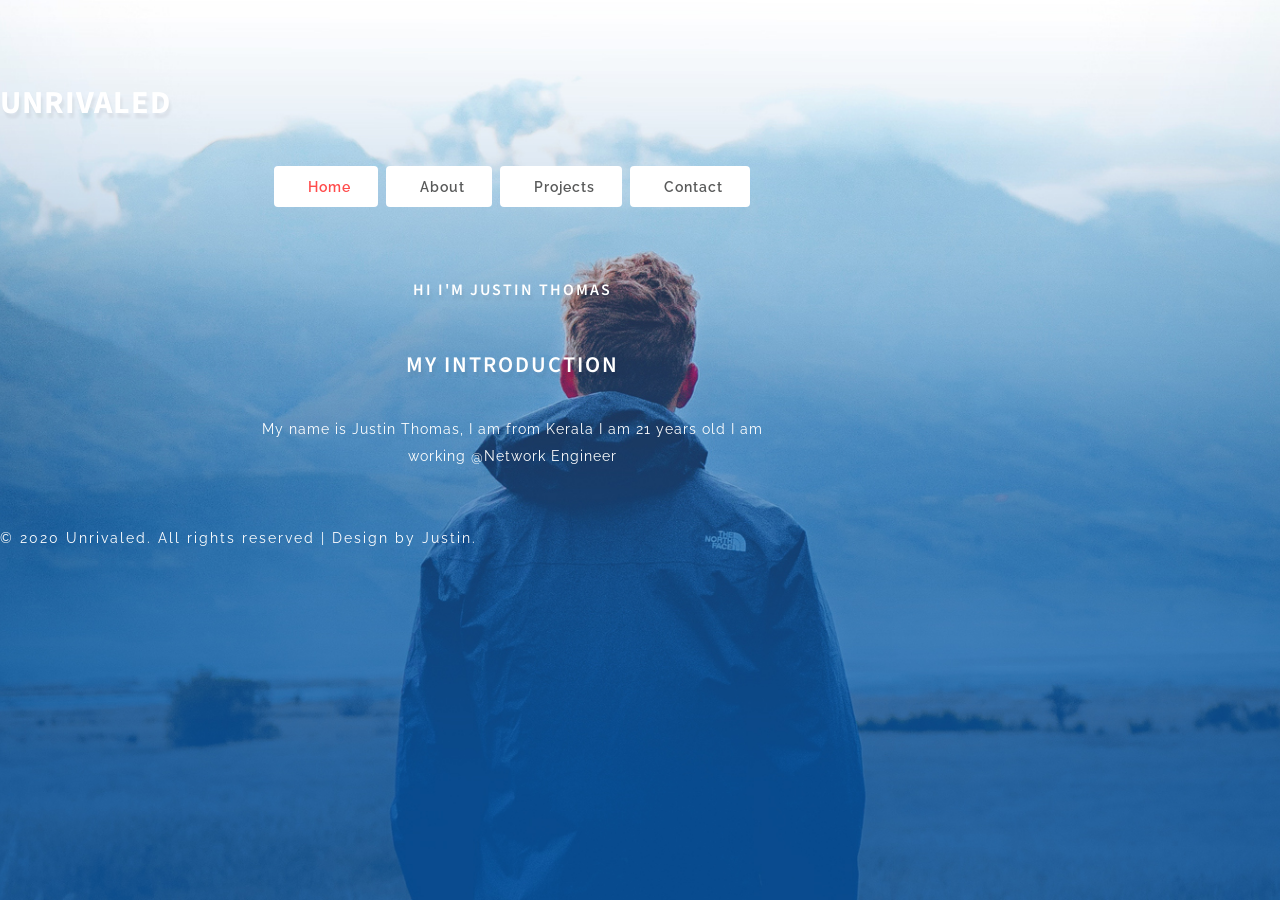
==== index.html @ f9b676d7 "new" ====
<!--
Author: W3layouts
Author URL: http://w3layouts.com
License: Creative Commons Attribution 3.0 Unported
License URL: http://creativecommons.org/licenses/by/3.0/
-->

<!DOCTYPE html>
<html lang="zxx">

<head>
    <title>Unrivaled Personal Category Bootstrap Responsive Template | Home :: W3layouts</title>
    <!-- Meta tag Keywords -->
    <meta name="viewport" content="width=device-width, initial-scale=1">
    <meta charset="UTF-8" />
    <meta name="keywords" content="Unrivaled Responsive web template, Bootstrap Web Templates, Flat Web Templates, Android Compatible web template, Smartphone Compatible web template, free webdesigns for Nokia, Samsung, LG, SonyEricsson, Motorola web design" />
    <script>
        addEventListener("load", function() {
            setTimeout(hideURLbar, 0);
        }, false);

        function hideURLbar() {
            window.scrollTo(0, 1);
        }
    </script>
    <!-- //Meta tag Keywords -->
    <!-- Custom-Files -->
    <link rel="stylesheet" href="css/bootstrap.css">
    <!-- Bootstrap-Core-CSS -->
    <link rel="stylesheet" href="css/style.css" type="text/css" media="all" />
    <!-- Style-CSS -->
    <!-- font-awesome-icons -->
    <link href="css/font-awesome.css" rel="stylesheet">
    <!-- //font-awesome-icons -->
    <!-- /Fonts -->
    <link href="//fonts.googleapis.com/css?family=Source+Sans+Pro:200,200i,300,300i,400,400i,600,600i,700,700i,900" rel="stylesheet">
    <link href="//fonts.googleapis.com/css?family=Raleway:100,100i,200,200i,300,300i,400,400i,500,500i,600,600i,700,700i,800" rel="stylesheet">
    <!-- //Fonts -->

</head>

<body>

    <!-- mian-content -->
    <div class="main-banner" id="home">

        <!--/banner-->
        <div class="banner-info">
            <div class="w3pvt-logo text-center">
                <h1> <a href="index.html">Unrivaled</a></h1>
            </div>
            <div class="middile-inner-con">
                <div class="tab-main mx-auto">

                    <input id="tab1" type="radio" name="tabs" class="w3layouts-sm" checked>
                    <label for="tab1"><span class="fa fa-home" aria-hidden="true"></span>Home</label>

                    <input id="tab2" type="radio" class="w3layouts-sm" name="tabs">
                    <label for="tab2"><span class="fa fa-users" aria-hidden="true"></span> About</label>

                    <input id="tab3" type="radio" class="w3layouts-sm" name="tabs">
                    <label for="tab3"><span class="fa fa-files-o" aria-hidden="true"></span>Projects</label>
                    <input id="tab4" type="radio" class="w3layouts-sm" name="tabs">
                    <label for="tab4"><span class="fa fa-envelope" aria-hidden="true"></span> Contact</label>
                    <section id="content1" class="inner-w3layouts-wrap">
                        <h4>Hi I'm JUSTIN THOMAS</h4>
                        <h2>My Introduction</h2>
                        <p>My name is Justin Thomas, I am from Kerala I am 21 years old I am working @Network Engineer</p>

                    </section>
                    <section id="content2" class="inner-w3layouts-wrap">
                        <h3 class="head-w3ls">What I do</h3>
                        <p>MICROSOFT CERTIFIED SOLUTION EXPERT (MCSE) Level Knowledge
                        CISCO CERTIFIED NETWORK PROFESSIONAL (CCNA CCNP) Level 
                        Amazon Web services (AWS)                             
                        Microsoft Azure  </p>
                    </section>
                    <section id="content3" class="inner-w3layouts-wrap">
                        <h3 class="head-w3ls">See My Latest Works.</h3>
                        <div class="row news-grids text-center">
                            <div class="col-4 gal-img">
                                <a href="#gal1"><img src="images/g1.jpg" alt="news image" class="img-fluid"></a>
                                <a href="#gal2"><img src="images/g3.jpg" alt="news image" class="img-fluid"></a>


                            </div>
                            <div class="col-4 gal-img">
                                <a href="#gal3"><img src="images/g2.jpg" alt="news image" class="img-fluid"></a>
                                <a href="#gal4"><img src="images/g4.jpg" alt="news image" class="img-fluid"></a>
                            </div>
                            <div class="col-4 gal-img">


                                <a href="#gal5"><img src="images/g5.jpg" alt="news image" class="img-fluid"></a>
                                <a href="#gal6"><img src="images/g6.jpg" alt="news image" class="img-fluid"></a>
                            </div>
                            <!-- popup-->

                        </div>
                    </section>
                    <section id="content4" class="inner-w3layouts-wrap">
                        <h3 class="head-w3ls"> Get In Touch</h3>
                        <form name="contact-form" class="contact-form" method="post" action="#">
                            <div class="row">
                                <div class="col-6 con-gd">
                                    <div class="form-group">
                                        <p>Name *</p>
                                        <input type="text" class="form-control" id="name" placeholder="" name="name" required="">
                                    </div>
                                    <div class="form-group">
                                        <p>Email *</p>
                                        <input type="email" class="form-control" id="email" placeholder="" name="email" required="">
                                    </div>

                                </div>
                                <div class="col-6 con-gd">
                                    <div class="form-group">
                                        <p>Send a Message *</p>
                                        <textarea name="Message" placeholder="" required=""></textarea>
                                    </div>

                                </div>

                            </div>
                            <div class="form-group">

                                <button type="submit" class="btn btn-default">Submit</button>
                            </div>

                        </form>
                        <ul class="w3pvt_social_list list-unstyled mt-4">
                            <li>
                                <a href="https://www.facebook.com/profile.php?id=100004750327216" class="w3layouts-icon">
                                    <span class="fa fa-facebook-f"></span>
                                </a>
                            </li>
                            <li>
                                <a href="https://twitter.com/JustinT05291034" class="w3layouts-icon">
                                    <span class="fa fa-twitter"></span>
                                </a>
                            </li>
                            <li>
                                <a href="http://instagram.com/mr_justinthomas" class="w3layouts-icon">
                                    <span class="fa fa-instagram"></span>
                                </a>
                            </li>
                            <li>
                                <a href="https://wa.me/919744392609" class="w3layouts-icon">
                                    <span class="fa fa-whatsapp"></span>
                                </a>
                            </li>
                            <li>
                                <a href="https://t.me/Mr_justinthomas" class="w3layouts-icon">
                                    <span class="fa fa-telegram"></span>
                                </a>
                            </li>
                        </ul>
                    </section>

                </div>
                <!--// banner-inner -->
            </div>
        </div>
        <div class="copy-w3layouts-right text-center pb-3">
            <p>© 2020 Unrivaled. All rights reserved | Design by
                <a href="http://mrjustin.xyz"> Justin.</a>
            </p>

        </div>
    </div>
    <!--//main-content-->


</body>

</html>
---- css/style.css ----
/*--
	Author: W3Layouts
	Author URL: http://w3layouts.com
	License: Creative Commons Attribution 3.0 Unported
	License URL: http://creativecommons.org/licenses/by/3.0/
--*/

html,
body {
    margin: 0;
    font-size: 100%;
    background: #fff;
    font-family: 'Raleway', sans-serif;
    scroll-behavior: smooth;
}

body a {
    text-decoration: none;
    transition: 0.5s all;
    -webkit-transition: 0.5s all;
    -moz-transition: 0.5s all;
    -o-transition: 0.5s all;
    -ms-transition: 0.5s all;
}

a:hover {
    text-decoration: none;
}

input[type="button"],
input[type="submit"],
input[type="text"],
input[type="email"],
input[type="search"] {
    transition: 0.5s all;
    -webkit-transition: 0.5s all;
    -moz-transition: 0.5s all;
    -o-transition: 0.5s all;
    -ms-transition: 0.5s all;
    font-family: 'Source Sans Pro', sans-serif;
}

h1,
h2,
h3,
h4,
h5,
h6 {
    margin: 0;
    letter-spacing: 1px;
    font-weight: 600;
    font-family: 'Source Sans Pro', sans-serif;
}

p {
    font-size: 0.9em;
    color: #fff;
    line-height: 1.9em;
    letter-spacing: 1px;
    margin-bottom: 0;
}

ul {
    margin: 0;
    padding: 0;
}


.breadcrumb,
ol {
    margin-bottom: 0 !important;
}

/*--/banner --*/

.main-banner {
    background: url(../images/banner1.jpg)no-repeat center;
    -webkit-background-size: cover;
    -moz-background-size: cover;
    -o-background-size: cover;
    -ms-background-size: cover;
    background-size: cover;
    position: relative;
    min-height: 100vh;
}

.banner-info {
    padding-top: 5em;
}

.w3pvt-logo a {
    display: initial;
    margin: 0;
    letter-spacing: 1px;
    color: #fff;
    font-size: 1em;
    font-weight: 700;
    text-shadow: 2px 5px 3px rgba(0, 0, 0, 0.06);
    text-transform: uppercase;
}

/*--//banner --*/
/*--/content --*/
img.admin {
    border-radius: 50%;
    -webkit-border-radius: 50%;
    -moz-border-radius: 50%;
    -ms-border-radius: 50%;
    -o-border-radius: 50%;
    background: #dff0f738;
    padding: 0.3em;
    margin-bottom: 1em;
}

.inner-w3layouts-wrap h2,
.head-w3ls {
    color: #fff;
    font-size: 1.4em;
    text-transform: uppercase;
    letter-spacing: 2px;
    text-shadow: 2px 5px 3px rgba(0, 0, 0, 0.06);
    margin: 0em 0 1.5em 0;
}

.inner-w3layouts-wrap h4 {
    color: #fff;
    font-size: 1em;
    text-transform: uppercase;
    letter-spacing: 2px;
    text-shadow: 2px 5px 3px rgba(0, 0, 0, 0.06);
    margin: 0.5em 0 3em 0;
}


/*--//content --*/
/*--/tab-content --*/
.tab-main {
    padding: 40px 0;
    border: none;
    background: transparent;
    box-shadow: none;
    width: 80%;
    text-align: center;
}

.inner-w3layouts-wrap {
    margin: 0 auto;
    width: 55%;
    padding-top: 4em;
    text-align: center;

}

.tab-main section {
    display: none;
}

.tab-main input.w3layouts-sm {
    display: none;
}



.tab-main label {
    display: inline-block;
    padding: 10px 25px;
    font-weight: 600;
    text-align: center;
    color: #595a5a;
    border: 2px solid #ffffff47;
    border-radius: 4px;
    background: #fff;
    margin: 0 2px;
    font-size: 0.9em;
    letter-spacing: 1px;
    font-family: 'Raleway', sans-serif;
}

.tab-main span {
    margin-right: 0.5em;
}

/*----*
.tab-main label:before {
    font-family: fontawesome;
    font-weight: normal;
    margin-right: 10px;
    opacity: 0;
    display: none;
}

.tab-main label[for*='1']:before {
    content: '\f1cb';
}

.tab-main label[for*='2']:before {
    content: '\f17d';
}

.tab-main label[for*='3']:before {
    content: '\f16c';
}

.tab-main label[for*='4']:before {
    content: '\f171';
}
/*----*/
.tab-main label:hover {
    color: #ff4c4c;
    cursor: pointer;
}

.tab-main input:checked + label {
    color: #ff4c4c;
    border: 2px solid #fff;
    background: #fff;
    /* border-top: 2px solid #FC427B; */
    /* border-bottom: 1px solid #fff; */
    border-radius: 4px;
}

.tab-main #tab1:checked ~ #content1,
.tab-main #tab2:checked ~ #content2,
.tab-main #tab3:checked ~ #content3,
.tab-main #tab4:checked ~ #content4 {
    display: block;
}

@media screen and (max-width: 800px) {
    .tab-main label:before {
        margin: 0;
        font-size: 18px;
    }
}

@media screen and (max-width: 500px) {
    .tab-main label {
        padding: 15px;
    }
}

/*--//tab-content --*/
/*-- /gallery --*/
h4.sub-title.two {
    color: #fd0;
}

.gal-img {
    padding: 0;
}

.gal-img img {
    border-radious: 0px;
}



/*--//gallery--*/

/*--//gallery--*/
.contact-form .form-control input {
    display: block;

}

form.contact-form {
    margin-top: 2em;
}


.contact-form .form-control,
.contact-form textarea {
    padding: 1em 1em;
    color: #495057;
    border: none;
    border-radius: 0px;
    outline: none;
    font-size: 0.9em;
    letter-spacing: 1px;
}

.contact-form textarea {
    min-height: 10em;
    -webkit-appearance: none;
    width: 100%;
}

.contact-form p {
    font-weight: 600;
    letter-spacing: 2px;
    color: #fff;
    font-size: 0.85em;
    text-align: left;
}

.contact-form button.btn {
    background: #ff4c4c;
    padding: 0.8em 3em;
    font-size: 15px;
    letter-spacing: 2px;
    color: #fff;
    border-radius: 0px;

    text-transform: uppercase;
    font-weight: 800;
    transition: 0.5s all;
    -webkit-transition: 0.5s all;
    -moz-transition: 0.5s all;
    -o-transition: 0.5s all;
    -ms-transition: 0.5s all;
    border: none;
}

.contact-form button.btn:hover {
    opacity: 0.8;
}

/* //contact form */

.copy-w3layouts-right p {

    letter-spacing: 2px;
}

.copy-w3layouts-right p a {
    color: #fff;
}

.copy-w3layouts-right p a:hover {
    opacity: 0.8;
}

.w3pvt_social_list li {
    display: inline-block;
}

.w3pvt_social_list li a {
    width: 34px;
    height: 34px;
    border-radius: 50%;
    -webkit-border-radius: 50%;
    -moz-border-radius: 50%;
    -o-border-radius: 50%;
    margin: 0.5em;
    background: #fff;
    display: inline-block;

}

.w3pvt_social_list li a span {
    color: #333;
    font-size: 0.9em;
    text-align: center;
    margin: 0;
    line-height: 2.5em;
}


/*--/responsive--*/
@media(max-width:1024px) {
    .tab-main {
        padding: 40px 0;
        width: 90%;
    }
}

@media(max-width:991px) {
    .popup {
        width: 40%;
    }
}

@media(max-width:800px) {
    .inner-w3layouts-wrap {
        margin: 0 auto;
        width: 90%;
        padding-top: 3em;
        text-align: center;
    }

    .banner-info {
        padding-top: 3.5em;
    }
}

@media(max-width:768px) {
    .tab-main {
        padding: 40px 0;
        width: 92%;
    }
}

@media(max-width:640px) {
    .popup {
        width: 40%;
    }

    .tab-main {
        padding: 40px 0;
        width: 95%;
    }

    .tab-main label {
        padding: 10px 18px;
    }
}

@media(max-width:480px) {

    .inner-w3layouts-wrap h2,
    .head-w3ls {
        font-size: 1.2em;
        letter-spacing: 2px;
        margin: 0em 0 1em 0;
    }

    .inner-w3layouts-wrap h4 {
        font-size: 0.9em;
        letter-spacing: 2px;
        margin: 0.5em 0 2em 0;
    }

    .tab-main label {
        padding: 10px 10px;
    }

    .tab-main span {
        margin-right: 0.2em;
    }
}

@media(max-width:414px) {
    p {
        font-size: 0.85em;

    }

    .w3pvt-logo a {
        font-size: 0.9em;
    }

    .banner-info {
        padding-top: 1.5em;
    }

    .tab-main {
        padding: 22px 0;
        width: 100%;
    }

    .tab-main label {
        padding: 6px 7px;
        font-size: 0.8em;
    }

    .contact-form textarea {
        min-height: 8.5em;
    }

    img.admin {
        padding: 0.3em;
        margin-bottom: 1em;
        width: 30%;
    }

    .inner-w3layouts-wrap {
        margin: 0 auto;
        width: 90%;
        padding-top: 2em;
    }

    form.contact-form {
        margin-top: 2em;
    }

    .contact-form button.btn {
        padding: 0.7em 2em;
        font-size: 14px;
        letter-spacing: 2px;
    }
}

@media(max-width:384px) {}

@media(max-width:375px) {}

/*--//responsive--*/
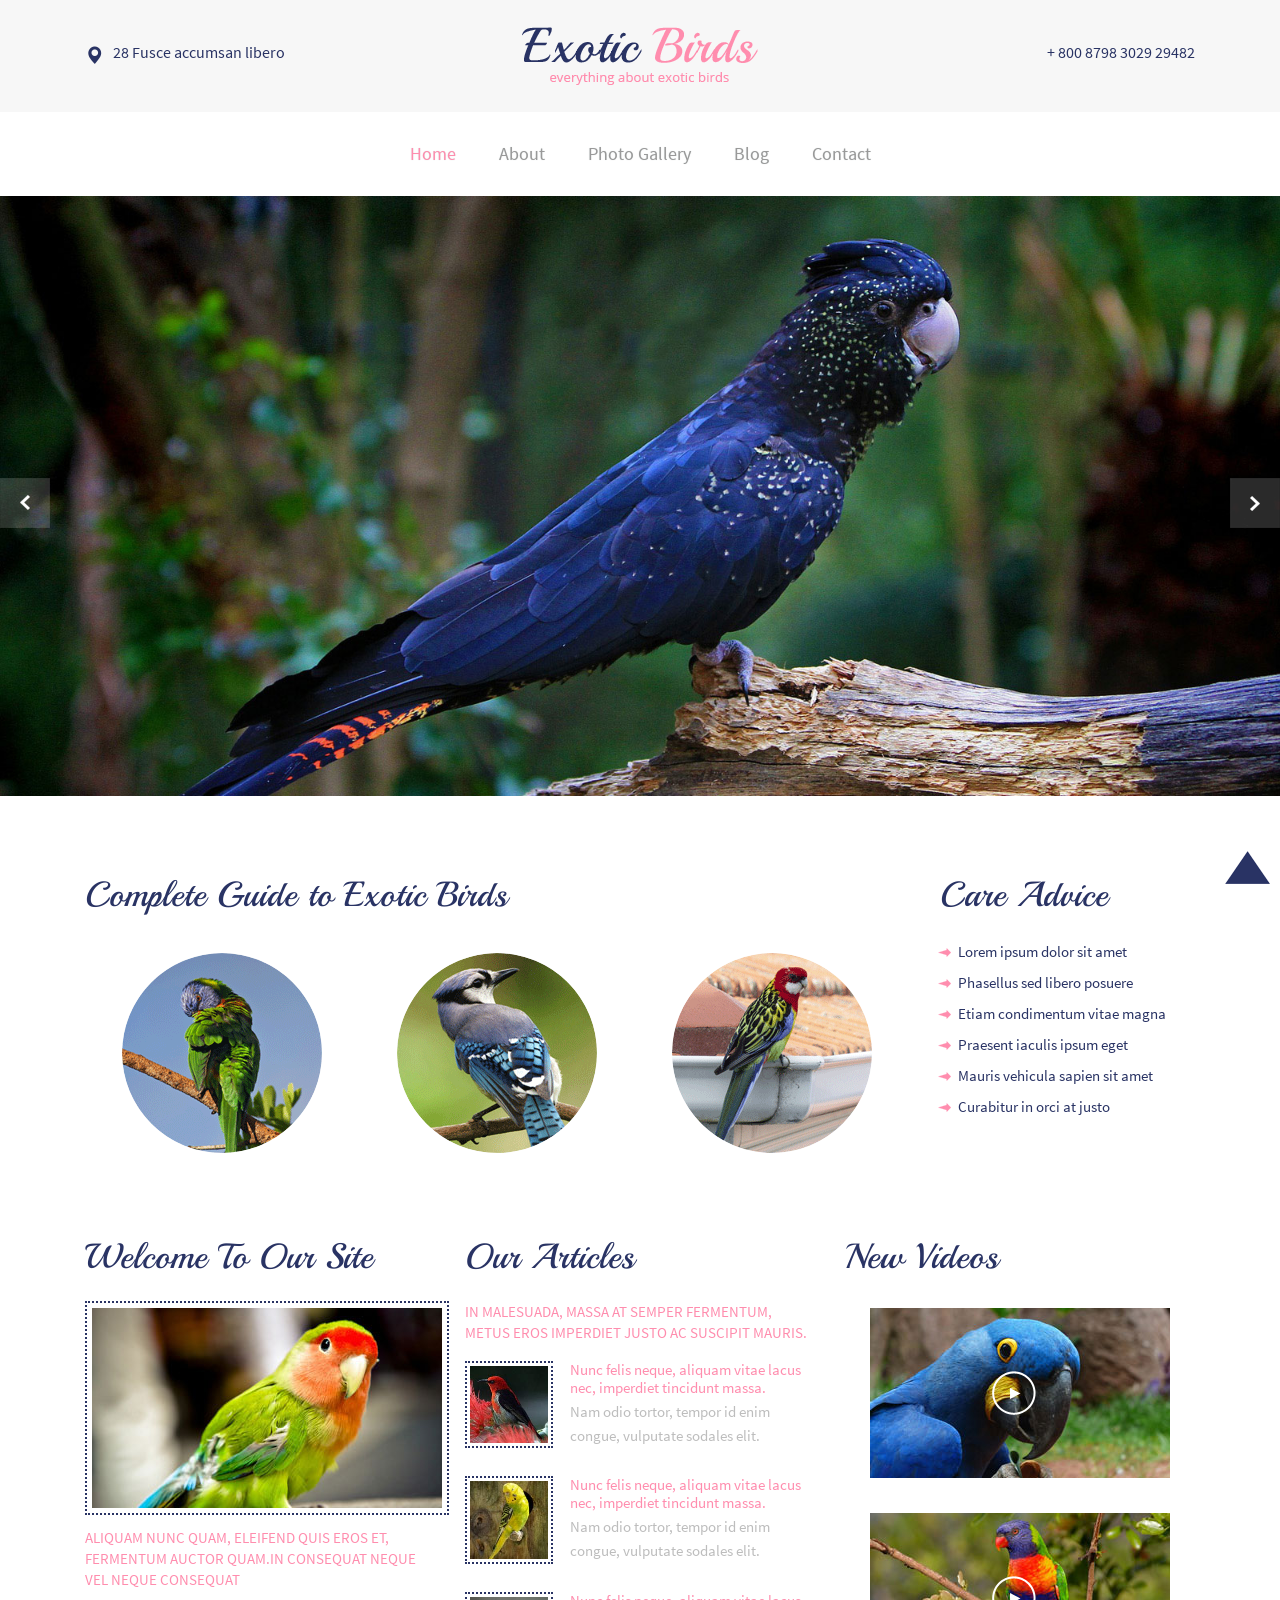
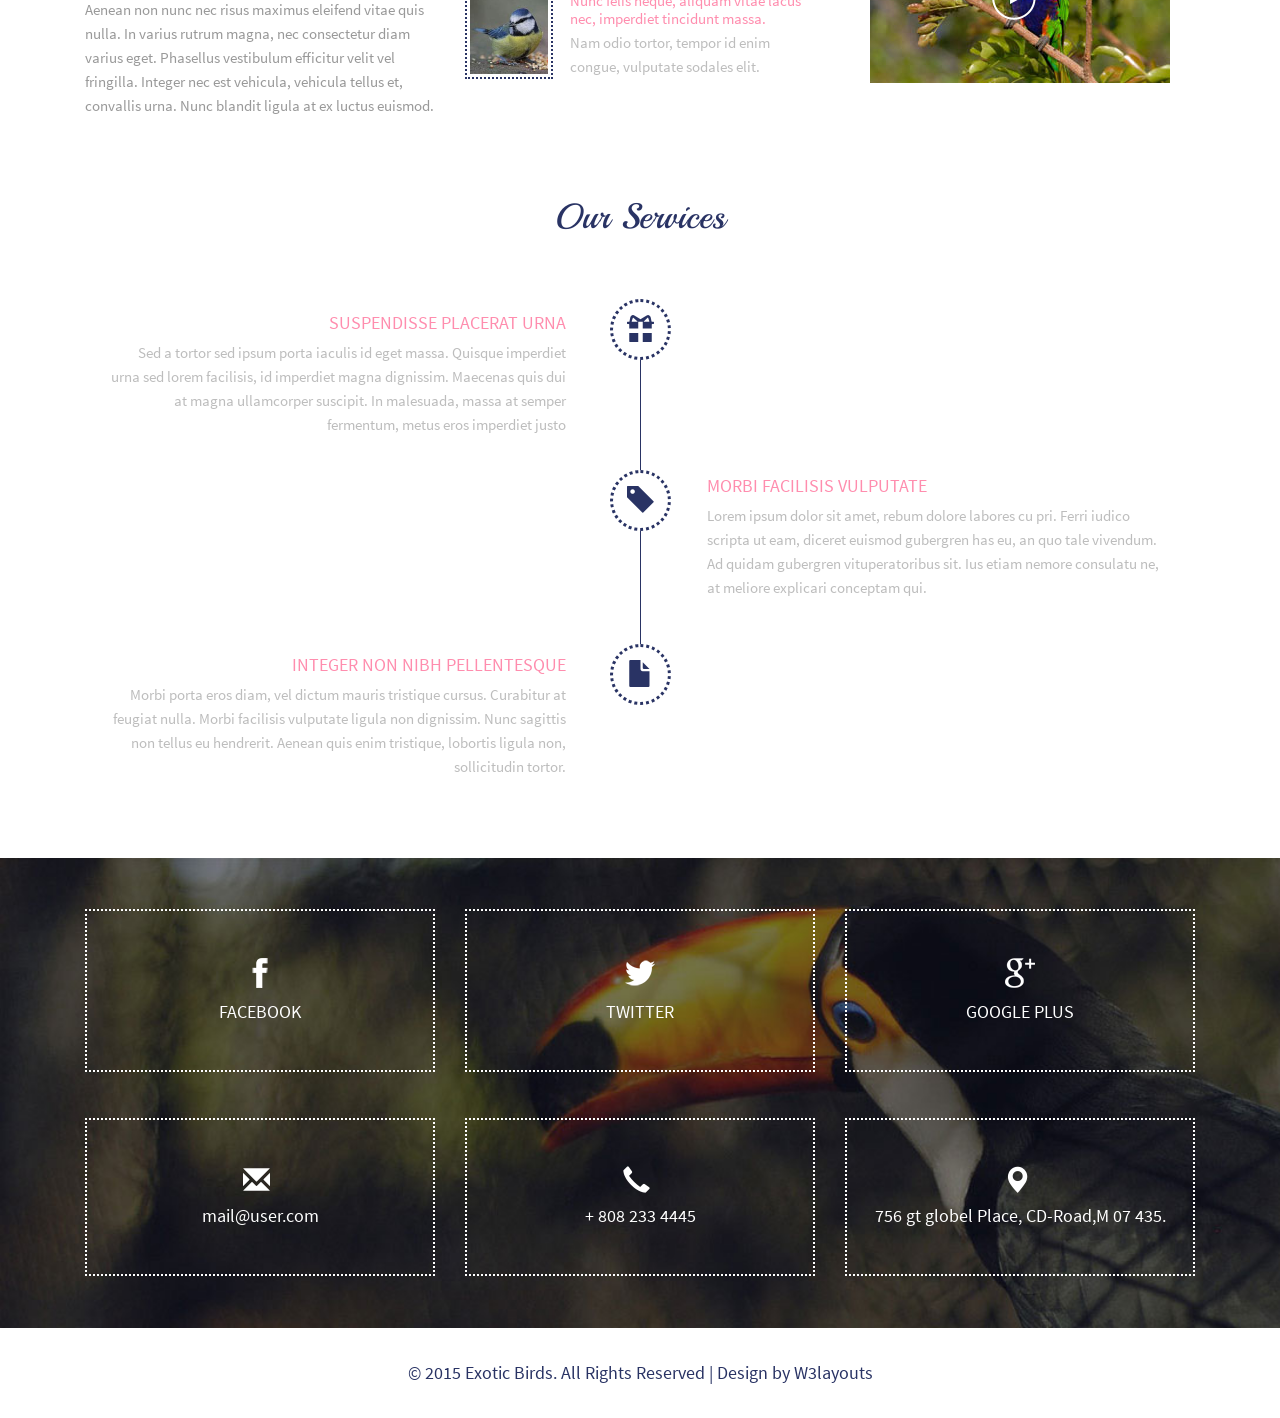
==== commit 21c847b9: "update" ====
--- a/index.html
+++ b/index.html
@@ -1,176 +1,333 @@
-<!--
-Author: W3layouts
+<!--A Design by W3layouts
+Author: W3layout
 Author URL: http://w3layouts.com
 License: Creative Commons Attribution 3.0 Unported
 License URL: http://creativecommons.org/licenses/by/3.0/
 -->
-
 <!DOCTYPE html>
-<html lang="zxx">
-
+<html>
 <head>
-    <title>Unrivaled Personal Category Bootstrap Responsive Template | Home :: W3layouts</title>
-    <!-- Meta tag Keywords -->
-    <meta name="viewport" content="width=device-width, initial-scale=1">
-    <meta charset="UTF-8" />
-    <meta name="keywords" content="Unrivaled Responsive web template, Bootstrap Web Templates, Flat Web Templates, Android Compatible web template, Smartphone Compatible web template, free webdesigns for Nokia, Samsung, LG, SonyEricsson, Motorola web design" />
-    <script>
-        addEventListener("load", function() {
-            setTimeout(hideURLbar, 0);
-        }, false);
-
-        function hideURLbar() {
-            window.scrollTo(0, 1);
+<title>Exotic Birds a Animals & pets Category Flat Bootstrap Responsive Website Template | Home :: w3layouts</title>
+<meta name="viewport" content="width=device-width, initial-scale=1">
+<meta http-equiv="Content-Type" content="text/html; charset=utf-8" />
+<meta name="keywords" content="Exotic Birds Responsive web template, Bootstrap Web Templates, Flat Web Templates, Andriod Compatible web template, 
+Smartphone Compatible web template, free webdesigns for Nokia, Samsung, LG, SonyErricsson, Motorola web design" />
+<script type="application/x-javascript"> addEventListener("load", function() { setTimeout(hideURLbar, 0); }, false); function hideURLbar(){ window.scrollTo(0,1); } </script>
+<link href="css/bootstrap.css" rel='stylesheet' type='text/css' />
+<link href="css/style.css" rel='stylesheet' type='text/css' />
+<script src="js/jquery.min.js"></script>
+<!---- start-smoth-scrolling---->
+<script type="text/javascript" src="js/move-top.js"></script>
+<script type="text/javascript" src="js/easing.js"></script>
+<script type="text/javascript">
+			jQuery(document).ready(function($) {
+				$(".scroll").click(function(event){		
+					event.preventDefault();
+					$('html,body').animate({scrollTop:$(this.hash).offset().top},1000);
+				});
+			});
+		</script>
+<!--start-smoth-scrolling-->
+<!--pop-up-box-->
+		<script type="text/javascript" src="js/modernizr.custom.53451.js"></script>  
+		<link href="css/popuo-box.css" rel="stylesheet" type="text/css" media="all"/>
+		<script src="js/jquery.magnific-popup.js" type="text/javascript"></script>
+		 <script>
+						$(document).ready(function() {
+						$('.popup-with-zoom-anim').magnificPopup({
+							type: 'inline',
+							fixedContentPos: false,
+							fixedBgPos: true,
+							overflowY: 'auto',
+							closeBtnInside: true,
+							preloader: false,
+							midClick: true,
+							removalDelay: 300,
+							mainClass: 'my-mfp-zoom-in'
+						});																
+						});
+				</script>	
+	<!--pop-up-box-->
+</head>
+<body>
+	<!--header-top-->
+	<div class="header-top" id="home">
+		<div class="container">
+			<div class="head-main">
+				<div class="col-md-4 head-left">
+					<p><span class="glyphicon glyphicon-map-marker" aria-hidden="true"></span>28 Fusce accumsan libero</p>
+				</div>
+				<div class="col-md-4 head-middle">
+					<a href="index.html"><img src="images/logo-1.png" alt="" /></a>
+				</div>
+				<div class="col-md-4 head-right">
+					<p>+ 800 8798 3029 29482</p>
+				</div>
+				<div class="clearfix"></div>
+			</div>
+		</div>
+	</div>
+	<!--header-top-->
+	<!--navigation-starts-->
+	<div class="navigation">
+		<span class="menu"></span> 
+			<ul class="navig cl-effect-16">
+				<li class="active"><a href="index.html" data-hover="Home">Home</a></li>
+				<li><a href="about.html" data-hover="About">About</a></li>
+				<li><a href="gallery.html" data-hover="Photo Gallery">Photo Gallery</a></li>
+				<li><a href="blog.html" data-hover="Blog">Blog</a></li>
+				<li><a href="contact.html" data-hover="Contact">Contact</a></li>
+			</ul>
+	</div>
+	<!--navigation-end-->
+	<!-- script-for-menu -->
+		<script>
+			$("span.menu").click(function(){
+				$(" ul.navig").slideToggle("slow" , function(){
+				});
+			});
+		</script>
+	<!-- script-for-menu -->
+	<!--banner-starts-->
+	<div class="banner">
+		<section class="slider">
+            <div class="flexslider">
+                <ul class="slides">
+					<li><div class="banner1"></div></li>
+					<li><div class="banner2"></div></li>
+					<li><div class="banner3"></div></li>
+				</ul>
+			</div>
+		</section>
+	</div>
+	<!--banner-end-->
+	<!--FlexSlider-->
+	<link rel="stylesheet" href="css/flexslider.css" type="text/css" media="screen" />
+	<script defer src="js/jquery.flexslider.js"></script>
+	<script type="text/javascript">
+    $(function(){
+      SyntaxHighlighter.all();
+    });
+    $(window).load(function(){
+      $('.flexslider').flexslider({
+        animation: "slide",
+        start: function(slider){
+          $('body').removeClass('loading');
         }
-    </script>
-    <!-- //Meta tag Keywords -->
-    <!-- Custom-Files -->
-    <link rel="stylesheet" href="css/bootstrap.css">
-    <!-- Bootstrap-Core-CSS -->
-    <link rel="stylesheet" href="css/style.css" type="text/css" media="all" />
-    <!-- Style-CSS -->
-    <!-- font-awesome-icons -->
-    <link href="css/font-awesome.css" rel="stylesheet">
-    <!-- //font-awesome-icons -->
-    <!-- /Fonts -->
-    <link href="//fonts.googleapis.com/css?family=Source+Sans+Pro:200,200i,300,300i,400,400i,600,600i,700,700i,900" rel="stylesheet">
-    <link href="//fonts.googleapis.com/css?family=Raleway:100,100i,200,200i,300,300i,400,400i,500,500i,600,600i,700,700i,800" rel="stylesheet">
-    <!-- //Fonts -->
-
-</head>
-
-<body>
-
-    <!-- mian-content -->
-    <div class="main-banner" id="home">
-
-        <!--/banner-->
-        <div class="banner-info">
-            <div class="w3pvt-logo text-center">
-                <h1> <a href="index.html">Unrivaled</a></h1>
-            </div>
-            <div class="middile-inner-con">
-                <div class="tab-main mx-auto">
-
-                    <input id="tab1" type="radio" name="tabs" class="w3layouts-sm" checked>
-                    <label for="tab1"><span class="fa fa-home" aria-hidden="true"></span>Home</label>
-
-                    <input id="tab2" type="radio" class="w3layouts-sm" name="tabs">
-                    <label for="tab2"><span class="fa fa-users" aria-hidden="true"></span> About</label>
-
-                    <input id="tab3" type="radio" class="w3layouts-sm" name="tabs">
-                    <label for="tab3"><span class="fa fa-files-o" aria-hidden="true"></span>Projects</label>
-                    <input id="tab4" type="radio" class="w3layouts-sm" name="tabs">
-                    <label for="tab4"><span class="fa fa-envelope" aria-hidden="true"></span> Contact</label>
-                    <section id="content1" class="inner-w3layouts-wrap">
-                        <h4>Hi I'm JUSTIN THOMAS</h4>
-                        <h2>My Introduction</h2>
-                        <p>My name is Justin Thomas, I am from Kerala I am 21 years old I am working @Network Engineer</p>
-
-                    </section>
-                    <section id="content2" class="inner-w3layouts-wrap">
-                        <h3 class="head-w3ls">What I do</h3>
-                        <p>MICROSOFT CERTIFIED SOLUTION EXPERT (MCSE) Level Knowledge
-                        CISCO CERTIFIED NETWORK PROFESSIONAL (CCNA CCNP) Level 
-                        Amazon Web services (AWS)                             
-                        Microsoft Azure  </p>
-                    </section>
-                    <section id="content3" class="inner-w3layouts-wrap">
-                        <h3 class="head-w3ls">See My Latest Works.</h3>
-                        <div class="row news-grids text-center">
-                            <div class="col-4 gal-img">
-                                <a href="#gal1"><img src="images/g1.jpg" alt="news image" class="img-fluid"></a>
-                                <a href="#gal2"><img src="images/g3.jpg" alt="news image" class="img-fluid"></a>
-
-
-                            </div>
-                            <div class="col-4 gal-img">
-                                <a href="#gal3"><img src="images/g2.jpg" alt="news image" class="img-fluid"></a>
-                                <a href="#gal4"><img src="images/g4.jpg" alt="news image" class="img-fluid"></a>
-                            </div>
-                            <div class="col-4 gal-img">
-
-
-                                <a href="#gal5"><img src="images/g5.jpg" alt="news image" class="img-fluid"></a>
-                                <a href="#gal6"><img src="images/g6.jpg" alt="news image" class="img-fluid"></a>
-                            </div>
-                            <!-- popup-->
-
-                        </div>
-                    </section>
-                    <section id="content4" class="inner-w3layouts-wrap">
-                        <h3 class="head-w3ls"> Get In Touch</h3>
-                        <form name="contact-form" class="contact-form" method="post" action="#">
-                            <div class="row">
-                                <div class="col-6 con-gd">
-                                    <div class="form-group">
-                                        <p>Name *</p>
-                                        <input type="text" class="form-control" id="name" placeholder="" name="name" required="">
-                                    </div>
-                                    <div class="form-group">
-                                        <p>Email *</p>
-                                        <input type="email" class="form-control" id="email" placeholder="" name="email" required="">
-                                    </div>
-
-                                </div>
-                                <div class="col-6 con-gd">
-                                    <div class="form-group">
-                                        <p>Send a Message *</p>
-                                        <textarea name="Message" placeholder="" required=""></textarea>
-                                    </div>
-
-                                </div>
-
-                            </div>
-                            <div class="form-group">
-
-                                <button type="submit" class="btn btn-default">Submit</button>
-                            </div>
-
-                        </form>
-                        <ul class="w3pvt_social_list list-unstyled mt-4">
-                            <li>
-                                <a href="https://www.facebook.com/profile.php?id=100004750327216" class="w3layouts-icon">
-                                    <span class="fa fa-facebook-f"></span>
-                                </a>
-                            </li>
-                            <li>
-                                <a href="https://twitter.com/JustinT05291034" class="w3layouts-icon">
-                                    <span class="fa fa-twitter"></span>
-                                </a>
-                            </li>
-                            <li>
-                                <a href="http://instagram.com/mr_justinthomas" class="w3layouts-icon">
-                                    <span class="fa fa-instagram"></span>
-                                </a>
-                            </li>
-                            <li>
-                                <a href="https://wa.me/919744392609" class="w3layouts-icon">
-                                    <span class="fa fa-whatsapp"></span>
-                                </a>
-                            </li>
-                            <li>
-                                <a href="https://t.me/Mr_justinthomas" class="w3layouts-icon">
-                                    <span class="fa fa-telegram"></span>
-                                </a>
-                            </li>
-                        </ul>
-                    </section>
-
-                </div>
-                <!--// banner-inner -->
-            </div>
-        </div>
-        <div class="copy-w3layouts-right text-center pb-3">
-            <p>© 2020 Unrivaled. All rights reserved | Design by
-                <a href="http://mrjustin.xyz"> Justin.</a>
-            </p>
-
-        </div>
-    </div>
-    <!--//main-content-->
-
-
+      });
+    });
+  </script>
+</div>
+			<!--End-slider-script-->
+	<!--guide-starts-->
+	<div class="guide">
+		<div class="container">
+			<div class="guide-top">
+				<div class="col-md-9 guide-left heading">
+					<h3>Complete Guide to Exotic Birds</h3>
+					<div class="guide-main">
+						<div class="col-md-4 g-left">
+							<a href="single.html"><img src="images/g-1.png" alt="" /></a>
+						</div>
+						<div class="col-md-4 g-left">
+							<a href="single.html"><img src="images/g-2.png" alt="" /></a>
+						</div>
+						<div class="col-md-4 g-left">
+							<a href="single.html"><img src="images/g-3.png" alt="" /></a>
+						</div>
+						<div class="clearfix"></div>
+					</div>
+				</div>
+				<div class="col-md-3 guide-right heading">
+					<h3>Care Advice</h3>
+					<ul>
+						<li><a href="#">Lorem ipsum dolor sit amet</a></li>
+						<li><a href="#">Phasellus sed libero posuere</a></li>
+						<li><a href="#">Etiam condimentum vitae magna</a></li>
+						<li><a href="#">Praesent iaculis ipsum eget</a></li>
+						<li><a href="#">Mauris vehicula sapien sit amet</a></li>
+						<li><a href="#">Curabitur in orci at justo</a></li>
+					</ul>
+				</div>
+				<div class="clearfix"></div>
+			</div>
+		</div>
+	</div>
+	<!--guide-end-->
+	
+	<!--welcome-start-->
+	<div class="welcome">
+		<div class="container">
+			<div class="welcome-main">
+				<div class="col-md-4 welcome-left welcome-lft heading">
+					<h3>Welcome To Our Site</h3>
+					<div class="welcome-bottom">
+						<a href="single.html"><img src="images/w-1.jpg" alt="" /></a>
+						<h4>Aliquam nunc quam, eleifend quis eros et, fermentum auctor quam.In consequat neque vel neque consequat</h4>
+						<p>Aenean non nunc nec risus maximus eleifend vitae quis nulla. In varius rutrum magna, nec consectetur diam varius eget. Phasellus vestibulum efficitur velit vel fringilla. Integer nec est vehicula, vehicula tellus et, convallis urna. Nunc blandit ligula at ex luctus euismod.</p>
+					</div>
+				</div>
+				<div class="col-md-4 welcome-left welcome-middle heading">
+					<h3>Our Articles</h3>
+					<div class="welcome-bottom">
+						<h4>In malesuada, massa at semper fermentum, metus eros imperdiet justo ac suscipit mauris.</h4>
+						<div class="a-1">
+							<div class="a-left">
+								<a href="single.html"><img src="images/a-1.jpg" alt="" /></a>
+							</div>
+							<div class="a-right">
+								<h5><a href="single.html">Nunc felis neque, aliquam vitae lacus nec, imperdiet tincidunt massa.</a></h5>
+								<p>Nam odio tortor, tempor id enim congue, vulputate sodales elit.</p>
+							</div>
+							<div class="clearfix"></div>
+						</div>
+						<div class="a-1">
+							<div class="a-left">
+								<a href="single.html"><img src="images/a-2.jpg" alt="" /></a>
+							</div>
+							<div class="a-right">
+								<h5><a href="single.html">Nunc felis neque, aliquam vitae lacus nec, imperdiet tincidunt massa.</a></h5>
+								<p>Nam odio tortor, tempor id enim congue, vulputate sodales elit.</p>
+							</div>
+							<div class="clearfix"></div>
+						</div>
+						<div class="a-1">
+							<div class="a-left">
+								<a href="single.html"><img src="images/a-3.jpg" alt="" />
+							</div>
+							<div class="a-right">
+								<h5><a href="single.html">Nunc felis neque, aliquam vitae lacus nec, imperdiet tincidunt massa.</a></h5>
+								<p>Nam odio tortor, tempor id enim congue, vulputate sodales elit.</p>
+							</div>
+							<div class="clearfix"></div>
+						</div>
+					</div>
+				</div>
+				<div class="col-md-4 welcome-left welcome-right heading">
+					<h3>New Videos</h3>
+					<div class="v-1">
+						<img src="images/v-3.jpg" alt="" />
+						<a class="play-icon popup-with-zoom-anim" href="#small-dialog5"><span> </span></a><br />
+					</div>
+					<div class="v-1">
+						<img src="images/v-2.jpg" alt="" />
+						<a class="play-icon popup-with-zoom-anim" href="#small-dialog5"><span> </span></a><br />
+					</div>
+				</div>
+				<div class="clearfix"></div>
+			</div>
+		</div>
+	</div>
+	<!--welcome-end-->	
+	<!--video-->
+	<div id="small-dialog5" class="mfp-hide">
+		<iframe src="https://player.vimeo.com/video/3185936" frameborder="0" webkitallowfullscreen mozallowfullscreen allowfullscreen></iframe> 
+	</div>			  
+	<!--fea-video-->
+	<!--services-starts-->
+	<div class="services">
+		<div class="container">
+			<div class="services-top heading">
+				<h3>Our Services</h3>
+				<div class="services-main">
+					<span class="devide-line"></span>
+					<div class="services-left">
+						<span class="glyphicon glyphicon-gift" aria-hidden="true"></span>
+						<h4>Suspendisse placerat urna</h4>
+						<p>Sed a tortor sed ipsum porta iaculis id eget massa. Quisque imperdiet urna sed lorem facilisis, id imperdiet magna dignissim. Maecenas quis dui at magna ullamcorper suscipit. In malesuada, massa at semper fermentum, metus eros imperdiet justo</p>
+					</div>
+					<div class="services-left-snd">
+						<span class="glyphicon glyphicon-tag" aria-hidden="true"></span>
+					</div>
+					<div class="services-right-snd">
+						<h4>Morbi facilisis vulputate</h4>
+						<p>Lorem ipsum dolor sit amet, rebum dolore labores cu pri. Ferri iudico scripta ut eam, diceret euismod gubergren has eu, an quo tale vivendum. Ad quidam gubergren vituperatoribus sit. Ius etiam nemore consulatu ne, at meliore explicari conceptam qui.</p>
+					</div>
+					<div class="services-left-trd">
+						<span class="glyphicon glyphicon-file" aria-hidden="true"></span>
+						<h4>Integer non nibh pellentesque</h4>
+						<p>Morbi porta eros diam, vel dictum mauris tristique cursus. Curabitur at feugiat nulla. Morbi facilisis vulputate ligula non dignissim. Nunc sagittis non tellus eu hendrerit. Aenean quis enim tristique, lobortis ligula non, sollicitudin tortor.</p>
+					</div>
+					<div class="clearfix"> </div>
+				</div>
+			</div>
+		</div>
+	</div>
+	<!--services-end-->
+	<!--follow-starts-->
+	<div class="follow"> 
+		<div class="container">
+			<div class="follow-top"> 
+				<div class="follow-one"> 
+					<div class="col-md-4 follow-left">
+						<div class="f-1">
+							<a href="#"><label class="fb"></label></a>
+							<p><a href="#">FACEBOOK</a></p>
+						</div>
+					</div>
+					<div class="col-md-4 follow-left">
+						<div class="f-1">
+							<a href="#"><label class="twit"></label></a>
+							<p><a href="#">TWITTER</a></p>
+						</div>
+					</div>
+					<div class="col-md-4 follow-left">
+						<div class="f-1">
+							<a href="#"><label class="google"></label></a>
+							<p><a href="#">GOOGLE PLUS</a></p>
+						</div>
+					</div>
+					<div class="clearfix"> </div>
+				</div>
+				<div class="follow-one follow-two"> 
+					<div class="col-md-4 follow-left">
+						<div class="f-1">
+							<span class="glyphicon glyphicon-envelope" aria-hidden="true"></span>
+							<p><a href="mailto:example@email.com">mail@user.com</a></p>
+						</div>
+					</div>
+					<div class="col-md-4 follow-left">
+						<div class="f-1">
+							<span class="glyphicon glyphicon-earphone" aria-hidden="true"></span>
+							<p>+ 808 233 4445</p>
+						</div>
+					</div>
+					<div class="col-md-4 follow-left">
+						<div class="f-1">
+							<span class="glyphicon glyphicon-map-marker" aria-hidden="true"></span>
+							<p>756 gt globel Place, CD-Road,M 07 435.</p>
+						</div>
+					</div>
+					<div class="clearfix"> </div>
+				</div>
+			</div>
+		</div>
+	</div>
+	<!--follow-end-->
+	<!--footer-starts-->
+	<div class="footer">
+		<div class="container">
+			<div class="footer-top">
+				<p>© 2015 Exotic Birds. All Rights Reserved | Design by  <a href="http://w3layouts.com/" target="_blank">W3layouts</a> </p>
+			</div>
+		</div>
+		<script type="text/javascript">
+									$(document).ready(function() {
+										/*
+										var defaults = {
+								  			containerID: 'toTop', // fading element id
+											containerHoverID: 'toTopHover', // fading element hover id
+											scrollSpeed: 1200,
+											easingType: 'linear' 
+								 		};
+										*/
+										
+										$().UItoTop({ easingType: 'easeOutQuart' });
+										
+									});
+								</script>
+		<a href="#home" id="toTop" class="scroll" style="display: block;"> <span id="toTopHover" style="opacity: 1;"> </span></a>
+	</div>
+	<!--footer-end-->
 </body>
-
-</html>
+</html>
--- a/css/style.css
+++ b/css/style.css
@@ -1,487 +1,2213 @@
 /*--
-	Author: W3Layouts
-	Author URL: http://w3layouts.com
-	License: Creative Commons Attribution 3.0 Unported
-	License URL: http://creativecommons.org/licenses/by/3.0/
+Author: W3layouts
+Author URL: http://w3layouts.com
+License: Creative Commons Attribution 3.0 Unported
+License URL: http://creativecommons.org/licenses/by/3.0/
 --*/
+@font-face {
+    font-family: 'SourceSansPro-Regular';
+    src:url(../fonts/SourceSansPro-Regular.ttf) format('truetype');
+}
+@font-face {
+    font-family: 'Playball-Regular';
+    src:url(../fonts/Playball-Regular.ttf) format('truetype');
+}
+html, body{
+    font-size: 100%;
+	background:	#fff;
+}
+body {
+	font-size: 100%;
+	font-family: 'SourceSansPro-Regular';
+}
+body a{
+	transition: 0.5s all ease;
+	-webkit-transition: 0.5s all ease;
+	-moz-transition: 0.5s all ease;
+	-o-transition: 0.5s all ease;
+	-ms-transition: 0.5s all ease;
+}
+p{
+	margin:0;
+}
+ul,label{
+	margin:0;
+	padding:0;
+}
+body a:hover{
+	text-decoration:none;
+}
+/*--Header-top-Starts--*/
+.head-right{
+	text-align:right;
+}
+.header-top {
+	padding: 2em 0px;
+	background: #F7F7F7;
+}
+.head-left p,.head-right p{
+	color:#293364;
+	font-size:16px;
+	margin-top: 4%;
+}
+.head-left p{
+	vertical-align:middle;
+	display:inline-block;
+}
+.head-left p span.glyphicon-map-marker{
+	vertical-align:middle;
+	display:inline-block;
+	color:#293364;
+	font-size:18px;
+	margin-right:10px;
+}
+.head-middle{
+	text-align: center;
+}
+/*--Header-top-end--*/
+/*--navigation-start--*/
+ul.navig {
+	padding: 0;
+}
+ul.navig li span {
+	color: #fff;
+	margin: 0 15px;
+	font-size: 16px;
+}
+ul.navig li {
+	display: inline-block;
+}
+ul.navig li a {
+	font-size: 1.15em;
+	color: #999;
+	font-weight: 400;
+	text-decoration: none;
+	padding: 0 20px;
+}
+ul.navig li.active a{
+	color:#ff8dae;
+}
+ul.navig li a:hover ul.navig li a:after{
+	display: block;
+}
+@media (max-width: 768px){
+span.menu:before {
+	content: url(../images/nav-icon.png);
+	cursor: pointer;	
+	height:32px;
+}
+.header {
+	padding: 10px 0px;
+}
+ul.navig li.plan:hover ul.sub-nav{
+	display:none;
+}
+ul.navig {
+	width: 11%;
+	float: right;
+	margin:0;
+}
+ul.navig{
+	display:none;
+}
+ul.navig li {
+	font-size: 12px;
+	display:inline-block;
+	width: 100%;
+	margin:0;
+}
+ul.navig li a {
+	width: 100%;
+	font-weight: 600;
+	display: block;
+	color: rgba(64, 63, 69, 1);
+	font-size: 1.25em;
+	padding: 7px 20px;
+}
+span.menu {
+	display: block;
+	margin: 0px 0px 0 0;
+}
+ul.navig {
+	margin: 0;
+	z-index: 999;
+	position: absolute;
+	width: 96%;
+	text-align: center;
+	top: 100%;
+	left: 2%;
+	background: rgba(255, 255, 255, 0.97);
+}
+.navigation {
+	height: 60px;
+	padding: 0px 0px 0em;
+	margin-bottom: 0em;
+}
+}
+.navigation {
+	text-align: center;
+	padding: 2.2em 0px;
+}
+/* Effect 16: fall down */
+.cl-effect-16 a {
+	color: #6f8686;
+	text-shadow: 0 0 1px rgba(111,134,134,0.3);
+}
+.cl-effect-16 a::before {
+	color:#ff8dae;
+	content: attr(data-hover);
+	position: absolute;
+	opacity: 0;
+	text-shadow: 0 0 1px rgba(255,255,255,0.3);
+	-webkit-transform: scale(1.1) translateX(10px) translateY(-10px) rotate(4deg);
+	-moz-transform: scale(1.1) translateX(10px) translateY(-10px) rotate(4deg);
+	transform: scale(1.1) translateX(10px) translateY(-10px) rotate(4deg);
+	-webkit-transition: -webkit-transform 0.3s, opacity 0.3s;
+	-moz-transition: -moz-transform 0.3s, opacity 0.3s;
+	transition: transform 0.3s, opacity 0.3s;
+	pointer-events: none;
+}
 
-html,
-body {
-    margin: 0;
-    font-size: 100%;
-    background: #fff;
-    font-family: 'Raleway', sans-serif;
-    scroll-behavior: smooth;
+.cl-effect-16 a:hover::before,
+.cl-effect-16 a:focus::before {
+	-webkit-transform: scale(1) translateX(0px) translateY(0px) rotate(0deg);
+	-moz-transform: scale(1) translateX(0px) translateY(0px) rotate(0deg);
+	transform: scale(1) translateX(0px) translateY(0px) rotate(0deg);
+	opacity: 1;
+}
+/*--navigation-end--*/
+/*--banner-start--*/
+.banner1 {
+	background: url(../images/banner-1.jpg) no-repeat;
+	background-size: cover;
+	-webkit-background-size: cover;
+	-moz-background-size: cover;
+	-o-background-size: cover;
+	-ms-background-size: cover;
+	min-height: 700px;
+	box-shadow: 30px 10px 22px 1px #454545;
+}
+.banner2 {
+	background: url(../images/banner-2.jpg) no-repeat;
+	background-size: cover;
+	-webkit-background-size: cover;
+	-moz-background-size: cover;
+	-o-background-size: cover;
+	-ms-background-size: cover;
+	min-height: 700px;
+	box-shadow: 30px 10px 22px 1px #454545;
+}
+.banner3 {
+	background: url(../images/banner-6.jpg) no-repeat;
+	background-size: cover;
+	-webkit-background-size: cover;
+	-moz-background-size: cover;
+	-o-background-size: cover;
+	-ms-background-size: cover;
+	min-height: 700px;
+	box-shadow: 30px 10px 22px 1px #454545;
+}
+/*--banner-end--*/
+/*--guide-starts--*/
+.guide{
+	padding:6em 0px;
+}
+.heading h3{
+	color:#293364;
+	font-size:2.2em;
+	margin:0;
+	font-family: 'Playball-Regular';
+}
+.g-left{
+	text-align:center;
+}
+.guide-main{
+	margin-top:4%;
+}
+.guide-right ul{
+	padding:0;
+	margin:10% 0 0 0;
+}
+.guide-right ul li{
+	list-style-image: url(../images/arrow.png);
+	margin: 0px 0px 8px 18px;
+}
+.guide-right ul li a{
+	color:#293364;
+	font-size:15px;
+}
+.guide-right ul li a:hover{
+	color:#ff8dae;
+	transition: 0.5s all ease;
+	-webkit-transition: 0.5s all ease;
+	-moz-transition: 0.5s all ease;
+	-o-transition: 0.5s all ease;
+	-ms-transition: 0.5s all ease;
+}
+.g-left img {
+	border: 5px dotted #fff;
+	border-radius: 50%;
+	-webkit-border-radius: 50%;
+	-moz-border-radius: 50%;
+	-o-border-radius: 50%;
+	-ms-border-radius: 50%;
+}
+.g-left img:hover {
+	border-radius: 50%;
+	border: 5px dotted #ff8dae;
+}
+/*--guide-end--*/
+/*--welcome-start--*/
+.welcome{
+	padding: 0 0 6em 0px;
+}
+.welcome-bottom{
+	margin-top:7%;
+}
+.welcome-bottom h4 {
+	text-transform: uppercase;
+	font-size: 15px;
+	  margin: 12px 0 0 0;
+	line-height: 1.4em;
+	color: #ff8dae;
+}
+.welcome-bottom p{
+	font-size:15px;
+	color:#999;
+	margin-top:8px;
+	line-height:1.6em;
+}
+.a-left{
+	width:25%;
+	float:left;
+}
+.a-right{
+	width:70%;
+	float:right;
+}
+.a-1{
+	margin-top:8%;
+}
+.a-1:nth-child(2){
+	margin-top:5%;
+}
+.a-left img{
+	width:100%;
+}
+.a-right h5{
+	font-size: 15px;
+	margin: 0;
+	line-height: 1.2em;
+	color: #ff8dae;
+}
+.a-right h5 a{
+	color: #ff8dae;
+}
+.a-right h5 a:hover{
+	color: #BDBDBD;
+	text-decoration:none;
+}
+.a-right p{
+	font-size: 15px;
+	color: #BDBDBD;
+	margin-top: 3px;
+	line-height: 1.6em;
+}
+.welcome-bottom img{
+	border:2px dotted #293364;
+	padding:5px;
+}
+.a-left img{
+	border:2px dotted #293364;
+	padding:3px;
+}
+a.play-icon {
+	margin: 10px 0 0em;
+	display: inline-block;
+	position: absolute;
+	top: 31%;
+	left: 42%;
+	outline:none;
+}
+a.play-icon span {
+	width: 44px;
+	height: 44px;
+	display: inline-block;
+	background: url(../images/video.png) no-repeat 0px 0px;
+	transition: 0.5s all;
+	-webkit-transition: 0.5s all;
+	-moz-transition: 0.5s all;
+	-o-transition: 0.5s all;
+	-ms-transition: 0.5s all;
+	outline:none;
+}
+a.play-icon span:hover{
+	opacity:0.8;
+}
+.v-1 {
+	text-align:center;
+	margin-top:9%;
+	position:relative;
+}
+.v-1:nth-child(3){
+	margin-top:10%;
+}
+/*--welcome-end--*/
+/*--services-starts--*/
+.services {
+	padding-bottom: 6em;
+	min-height: 660px;
+}
+.services-top{
+	text-align:center;
+}
+.services-main{
+	position:relative;
+	text-align:center;
+}
+span.devide-line {
+	width: 1px;
+	height: 360px;
+	position: absolute;
+	top: 5.4em;
+	display: initial;
+	background: #293364;
+	left: 50%;
+}
+.services-left h4, .services-left-trd h4,.services-right-snd h4 {
+	font-size: 1.1em;
+	color: #ff8dae;
+	margin: 0px;
+	text-transform: uppercase;
+}
+.services-left p, .services-left-trd p,.services-right-snd p {
+	font-size: 15px;
+	color: #BDBDBD;
+	margin-top: 8px;
+	line-height: 1.6em;
+}
+.services-left, .services-left-snd, .services-left-trd {
+	width: 40%;
+	position: absolute;
+	left: 3.55%;
+	text-align: right;
+}
+.services-left {
+	top: 1em;
+}
+.services-left-snd{
+	top:12.35em;
+}
+.services-left-trd {
+	top: 22.35em;
+}
+.services-left span, .services-left-snd span, .services-left-trd span {
+	color: #293364;
+	font-size: 1.7em;
+	position: relative;
+	right: -3.825em;
+	padding: 14px;
+	border: 3px dotted #293364;
+	border-radius: 50%;
+	text-align: center;
+	background: #fff;
+	margin: 0 !important;
+}
+.services-left span {
+	top: 1.7em;
+}
+.services-left-snd span{
+	top: 1.3em;
+}
+.services-left-trd span {
+	top: 1.83em;
+}
+.services-right-snd {
+	width: 40%;
+	position: absolute;
+	left: 56.2%;
+	text-align: left;
+}
+.services-right-snd {
+	top: 15em;
+}
+/*--services-end--*/
+/*--single--*/
+.lone-line {
+  padding: 2em;
+}
+.single-grid{
+	border: 1px solid #BDBCBC;
+	margin:0em 0 3em;
+	background: #fff;
+}
+.single-grid h4{
+	text-transform: uppercase;
+	font-size: 20px;
+	margin: 0 0 0 0;
+	line-height: 1.4em;
+	color: #ff8dae;
+}
+.glyphicon {
+	color: #ff8dae;
+	margin-right: 7px;
+}
+.single-grid p {
+	font-size: 15px;
+	color: #999;
+	margin-top: 17px;
+	line-height: 1.8em;
+}
+.single-left {
+	padding: 2em 0 0;
+}
+.post-top {
+	padding: 0 1em 0 0em;
+}
+.single-profile {
+	padding:0 0 3em 0;
+}
+.cal ul{
+	margin-top:1.5%;
+}
+.cal ul li{
+	display: inline-block;
+}
+.cal ul li span{
+	color:#7C7C7C;
+	font-size:1em;
+	margin-right: 1em;
+}
+.cal ul li a{
+	color:#7C7C7C;
+	text-decoration:none;
+	font-size:1em;
+}
+.post-top h6 {
+	text-transform: uppercase;
+	font-size: 18px;
+	margin: 15px 0 0 0;
+	line-height: 1.4em;
+	color: #ff8dae;
+}
+.post-top p {
+	font-size: 15px;
+	color: #999;
+	line-height: 1.6em;
+}
+.grid-categories {
+	padding: 0 0 2em;
+}
+ul.popular li {
+	list-style: none;
+}
+ul.popular li a {
+	display: block;
+	font-size: 15px;
+	color: #999;
+	margin-top: 8px;
+	line-height: 1.6em;
+}
+ul.popular li i {
+	margin: 0 8px 0px;
+}
+ul.popular li a:hover{
+	color:#293364;
+}
+.single-bottom input[type="text"], .single-bottom textarea {
+	width: 98%;
+	padding: 0.5em 1em;
+	border: 1px solid #BDBCBC;
+	font-size: 15px;
+	color: #808080;
+	outline: none;
+	font-weight: 400;
+	font-family: 'SourceSansPro-Regular';
+}
+.single-bottom  input[type="submit"]{
+	font-size: 15px;
+	display: inline-block;
+	background: #293364;
+	padding: 9px 30px;
+	color: #fff;
+	border: none;
+	text-decoration: none;
+	font-weight: 700;
+	transition: 0.5s all ease;
+	-webkit-transition: 0.5s all ease;
+	-moz-transition: 0.5s all ease;
+	-o-transition: 0.5s all ease;
+	-ms-transition: 0.5s all ease;
+	font-family: 'SourceSansPro-Regular';
+	outline: none;
+}
+ul.popular {
+	margin-top: 7%;
+}
+.single-bottom  input[type="submit"]:hover{
+	background:#ff8dae;
+}
+.comment {
+  padding: 0;
+}
+ .single-bottom textarea {
+	resize:none;
+	min-height:180px;
+	 margin: 1em 0em;
+	width: 99%;
+ }
+ .single-bottom form {
+	padding: 1.2em 0 0;
+}
+.single {
+	padding: 6em 0;
+}
+/*--//single--*/
+/*--follow-starts--*/
+.follow{
+	background:url(../images/f-banner.jpg) no-repeat;
+	background-size: cover;
+	-webkit-background-size: cover;
+	-moz-background-size: cover;
+	-o-background-size: cover;
+	-ms-background-size: cover;
+	min-height:480px;
+}
+.follow-top{
+	margin-top:5%;
+}
+.f-1{
+	border:2px dotted #fff;
+	padding:3em 0px;
+	text-align:center;
+}
+.f-1 a label{
+	background:url(../images/social.png) no-repeat;
+	width:32px;
+	height:32px;
+	display:block;
+	margin: 0 auto 10px;
+}
+.follow-left:hover label.fb,
+.follow-left:hover label.twit,
+.follow-left:hover  label.google{
+	  transform: rotatey(360deg);
+  -webkit-transform: rotatey(360deg);
+  -moz-transform: rotatey(360deg);
+  -o-transform: rotatey(360deg);
+  -ms-transform: rotatey(360deg);
+  transition: 0.5s all ease;
+  -webkit-transition: 0.5s all ease;
+  -moz-transition: 0.5s all ease;
+  -o-transition: 0.5s all ease;
+  -ms-transition: 0.5s all ease;
+}
+.f-1 a label.fb{
+	background-position:0px 0px;
+}
+.follow-left:hover label.fb{
+	background-position:0px -32px;
+}
+.f-1 a label.twit{
+	background-position:-32px 0px;
+}
+.follow-left:hover label.twit{
+	background-position:-32px -32px;
+}
+.f-1 a label.google{
+	background-position:-64px 0px;
+}
+.follow-left:hover  label.google{
+	background-position:-64px -32px;
+}
+.f-1 p a,.f-1 p{
+	font-size:18px;
+	color:#fff;
+}
+.follow-left:hover .f-1 p a{
+	color:#ff8dae;
+	transition: 0.5s all ease;
+	-webkit-transition: 0.5s all ease;
+	-moz-transition: 0.5s all ease;
+	-o-transition: 0.5s all ease;
+	-ms-transition: 0.5s all ease;
+}
+.follow-two{
+	margin-top:4%;
+}
+.f-1 span {
+	font-size: 1.7em;
+	color: #fff;
+	margin-bottom: 10px;
+}
+/*--follow-end--*/
+/*--footer-strats--*/
+.footer{
+	padding:2em 0px;
+}
+.footer-top{
+	text-align:center;
+}
+.footer-top p{
+	color:#293364;
+	font-size:18px;
+}
+.footer-top p a{
+	color:#293364;
+}
+.footer-top p a:hover{
+	color:#ff8dae;
+	transition: 0.5s all ease;
+	-webkit-transition: 0.5s all ease;
+	-moz-transition: 0.5s all ease;
+	-o-transition: 0.5s all ease;
+	-ms-transition: 0.5s all ease;
+}
+/*--footer-end--*/
+#toTop {
+	display: none;
+	text-decoration: none;
+	position: fixed;
+	bottom: 10px;
+	right: 10px;
+	overflow: hidden;
+	width: 45px;
+	height: 39px;
+	border: none;
+	text-indent: 100%;
+	background: url(../images/top-arrow.png) no-repeat;
+}
+/*--about-starts--*/
+.about{
+	padding:6em 0px;
+}
+.about-bottom{
+	margin-top:18px;
+}
+.about-bottom h4{
+	text-transform: uppercase;
+	font-size: 15px;
+	margin: 12px 0 0 0;
+	line-height: 1.4em;
+	color: #ff8dae;
+}
+.about-bottom h4 a{
+	color: #ff8dae;
+}
+.about-bottom ul{
+	padding:0;
+	margin:4% 0 0 0;
+}
+.about-bottom ul li{
+	list-style-image: url(../images/arrow.png);
+	margin: 0px 0px 8px 18px;
+}
+.about-bottom ul li a{
+	color: #293364;
+	font-size: 15px;
+}
+.about-bottom p{
+	font-size: 15px;
+	color: #999;
+	margin-top: 8px;
+	line-height: 1.6em;
+}
+.abt-left img{
+	width:100%;
+}
+.abt-btm{
+	margin-top:3%;
+}
+/*--team--*/
+.breeder-top{
+	text-align:center;
+}
+.breeder {
+	padding: 2em 0 6em 0;
+}
+.ch-item {
+	width: 100%;
+	height: 100%;
+	border-radius: 50%;
+	position: relative;
+	cursor: default;
+	box-shadow: 0 1px 3px rgba(0,0,0,0.2);
 }
 
-body a {
-    text-decoration: none;
-    transition: 0.5s all;
-    -webkit-transition: 0.5s all;
-    -moz-transition: 0.5s all;
-    -o-transition: 0.5s all;
-    -ms-transition: 0.5s all;
+.ch-thumb {
+	width: 100%;
+	height: 100%;
+	border-radius: 50%;
+	overflow: hidden;
+	position: absolute;
+	box-shadow: inset 0 0 0 15px rgba(41, 51, 100, 0.55);
+	
+	-webkit-transform-origin: 95% 40%;
+	-moz-transform-origin: 95% 40%;
+	-o-transform-origin: 95% 40%;
+	-ms-transform-origin: 95% 40%;
+	transform-origin: 95% 40%;
+	
+	-webkit-transition: all 0.3s ease-in-out;
+	-moz-transition: all 0.3s ease-in-out;
+	-o-transition: all 0.3s ease-in-out;
+	-ms-transition: all 0.3s ease-in-out;
+	transition: all 0.3s ease-in-out;
 }
 
-a:hover {
-    text-decoration: none;
+.ch-thumb:after {
+	content: '';
+	width: 8px;
+	height: 8px;
+	position: absolute;
+	border-radius: 50%;
+	top: 40%;
+	left: 95%;
+	margin: -4px 0 0 -4px;
+	background: rgb(14,14,14);
+	background: -moz-radial-gradient(center, ellipse cover, rgba(14,14,14,1) 0%, rgba(125,126,125,1) 100%);
+	background: -webkit-gradient(radial, center center, 0px, center center, 100%, color-stop(0%,rgba(14,14,14,1)), color-stop(100%,rgba(125,126,125,1)));
+	background: -webkit-radial-gradient(center, ellipse cover, rgba(14,14,14,1) 0%,rgba(125,126,125,1) 100%);
+	background: -o-radial-gradient(center, ellipse cover, rgba(14,14,14,1) 0%,rgba(125,126,125,1) 100%);
+	background: -ms-radial-gradient(center, ellipse cover, rgba(14,14,14,1) 0%,rgba(125,126,125,1) 100%);
+	background: radial-gradient(ellipse at center, rgba(14,14,14,1) 0%,rgba(125,126,125,1) 100%);
+	box-shadow: 0 0 1px rgba(255,255,255,0.9);
 }
 
-input[type="button"],
-input[type="submit"],
-input[type="text"],
-input[type="email"],
-input[type="search"] {
-    transition: 0.5s all;
-    -webkit-transition: 0.5s all;
-    -moz-transition: 0.5s all;
-    -o-transition: 0.5s all;
-    -ms-transition: 0.5s all;
-    font-family: 'Source Sans Pro', sans-serif;
+.ch-img-1 { 
+	  background-image: url(../images/team-2.jpg);
+	z-index: 12;
 }
 
-h1,
-h2,
-h3,
-h4,
-h5,
-h6 {
-    margin: 0;
-    letter-spacing: 1px;
-    font-weight: 600;
-    font-family: 'Source Sans Pro', sans-serif;
+.ch-img-2 { 
+	  background-image: url(../images/team-1.jpg);
+	z-index: 11;
 }
 
-p {
-    font-size: 0.9em;
-    color: #fff;
-    line-height: 1.9em;
-    letter-spacing: 1px;
-    margin-bottom: 0;
+.ch-img-3 { 
+	  background-image: url(../images/team-3.jpg);
+	z-index: 10;
 }
 
-ul {
-    margin: 0;
-    padding: 0;
+.ch-info {
+	position: absolute;
+	width: 100%;
+	height: 100%;
+	border-radius: 50%;
+	overflow: hidden;
+	background:#293364 url(../images/noise.png);
+	box-shadow: inset 0 0 0 5px rgba(0,0,0,0.05);
 }
 
+.ch-info h3 {
+	  color: #fff;
+  text-transform: uppercase;
+  position: relative;
+  letter-spacing: 2px;
+  font-size: 1em;
+  margin: 0 60px;
+  padding: 50px 0 0 0;
+  height: 85px;
+  font-family: 'Open Sans', Arial, sans-serif;
+   text-shadow: 
+		0 0 1px #fff, 
+		0 1px 2px rgba(0,0,0,0.3);
+}
 
-.breadcrumb,
-ol {
-    margin-bottom: 0 !important;
+.ch-info p {
+	color: #fff;
+	padding: 10px 5px;
+	font-style: italic;
+	margin: 0 30px;
+	font-size: 12px;
+	border-top: 1px solid rgba(255,255,255,0.5);
 }
 
-/*--/banner --*/
+.ch-info p a {
+	display: block;
+	color: #333;
+	width: 80px;
+	height: 80px;
+	background: rgba(255,255,255,0.3);
+	border-radius: 50%;
+	color: #fff;
+	font-style: normal;
+	font-weight: 700;
+	text-transform: uppercase;
+	font-size: 9px;
+	letter-spacing: 1px;
+	padding-top: 24px;
+	margin: 7px auto 0;
+	font-family: 'Open Sans', Arial, sans-serif;
+	opacity: 0;
+	
+	-webkit-transition: 
+		-webkit-transform 0.3s ease-in-out 0.2s,
+		opacity 0.3s ease-in-out 0.2s,
+		background 0.2s linear 0s;
+	-moz-transition: 
+		-moz-transform 0.3s ease-in-out 0.2s,
+		opacity 0.3s ease-in-out 0.2s,
+		background 0.2s linear 0s;
+	-o-transition: 
+		-o-transform 0.3s ease-in-out 0.2s,
+		opacity 0.3s ease-in-out 0.2s,
+		background 0.2s linear 0s;
+	-ms-transition: 
+		-ms-transform 0.3s ease-in-out 0.2s,
+		opacity 0.3s ease-in-out 0.2s,
+		background 0.2s linear 0s;
+	transition: 
+		transform 0.3s ease-in-out 0.2s,
+		opacity 0.3s ease-in-out 0.2s,
+		background 0.2s linear 0s;
+		
+	-webkit-transform: translateX(60px) rotate(90deg);
+	-moz-transform: translateX(60px) rotate(90deg);
+	-o-transform: translateX(60px) rotate(90deg);
+	-ms-transform: translateX(60px) rotate(90deg);
+	transform: translateX(60px) rotate(90deg);
+		
+	-webkit-backface-visibility: hidden;
+}
 
-.main-banner {
-    background: url(../images/banner1.jpg)no-repeat center;
-    -webkit-background-size: cover;
-    -moz-background-size: cover;
-    -o-background-size: cover;
-    -ms-background-size: cover;
-    background-size: cover;
-    position: relative;
-    min-height: 100vh;
+.ch-info p a:hover {
+	background: rgba(255,255,255,0.5);
+}
+.ch-item:hover .ch-thumb {
+	box-shadow: inset 0 0 0 15px rgba(228, 181, 195, 0.69), 0 1px 3px rgba(0,0,0,0.2);
+	-webkit-transform: rotate(-110deg);
+	-moz-transform: rotate(-110deg);
+	-o-transform: rotate(-110deg);
+	-ms-transform: rotate(-110deg);
+	transform: rotate(-110deg);
+}
+.ch-item:hover .ch-info p a{
+	opacity: 1;
+	-webkit-transform: translateX(0px) rotate(0deg);
+	-moz-transform: translateX(0px) rotate(0deg);
+	-o-transform: translateX(0px) rotate(0deg);
+	-ms-transform: translateX(0px) rotate(0deg);
+	transform: translateX(0px) rotate(0deg);
+}
+.ch-grid {
+	margin: 20px 0 0 0;
+	padding: 0;
+	list-style: none;
+	display: block;
+	text-align: center;
+	width: 100%;
+}
+.ch-grid:after,
+.ch-item:before {
+	content: '';
+    display: table;
+}
+.ch-grid:after {
+	clear: both;
+}
+.ch-grid li {
+	width: 250px;
+	height: 250px;
+	display: inline-block;
+	margin: 20px 30px;
+}
+/*--about-end--*/
+/*--gallery-starts--*/
+.gallery {
+	background-color: #f7f7f7;
+	padding: 6em 0;
+}
+.gallery-top {
+	text-align:center;
+}
+.gallery-bottom {
+	margin-top: 1em;
+}
+.view {
+	width: 350px;
+    height: 234px;
+	margin: 10px;
+	float: left;
+	border: 10px solid #fff;
+	overflow: hidden;
+	position: relative;
+	text-align: center;
+	-webkit-box-shadow: 1px 1px 2px #e6e6e6;
+	-moz-box-shadow: 1px 1px 2px #e6e6e6;
+	box-shadow: 1px 1px 2px #e6e6e6;
+	cursor: default;
+	background: #fff url(../images/bgimg.jpg) no-repeat center center;
+}
+.view .mask,.view .content {
+	width: 350px;
+	height: 234px;
+	position: absolute;
+	overflow: hidden;
+	top: 0;
+	left: 0;
+}
+.view img {
+	display: block;
+	position: relative;
+}
+.view h2 {
+	text-transform: uppercase;
+	color: #fff;
+	text-align: center;
+	position: relative;
+    font-size: 1.4em;
+	padding:8px;
+	background: rgba(0, 0, 0, 0.8);
+	margin: 20px 0 0 0;
+}
+.view p {
+	font-family: 'PT Serif', serif;
+	font-style: italic;
+	font-size: 12px;
+	position: relative;
+	color: #fff;
+	padding: 10px 20px 20px;
+	text-align: center;
+}
+.view a.info {
+	display: inline-block;
+	text-decoration: none;
+	padding: 7px 14px;
+	background: #000;
+	color: #fff;
+	text-transform: uppercase;
+	-webkit-box-shadow: 0 0 1px #000;
+	-moz-box-shadow: 0 0 1px #000;
+	box-shadow: 0 0 1px #000;
+}
+.view a.info: hover {
+	-webkit-box-shadow: 0 0 5px #000;
+	-moz-box-shadow: 0 0 5px #000;
+	box-shadow: 0 0 5px #000;
+	text-decoration:none;
+}
+/*--gallery-end--*/
+/*--blog-starts--*/
+.pages {
+	padding: 6em 0px;
+}
+.headdings, .Buttons, .progress-bars, .alerts, .bread-crumbs, .pagenatin,
+ .appearance, .distracted {
+	padding: 2em 0;
+}
+h3.ghj {
+	color: #293364;
+	font-size: 2.2em;
+	margin: 0 0 1em 0;
+	font-family: 'Playball-Regular';
+}
+/*--blog-end--*/
+/*--contact-starts--*/
+.contact{
+	padding:6em 0px;
+}
+.contact-top{
+	text-align:center;
+}
+.contact-bottom {
+	margin-top: 4%;
+}
+.contact-left form input[type="text"], .contact-left textarea {
+	width: 100%;
+	padding: 12px 12px;
+	border: 1px solid #BDBCBC;
+	font-size: 15px;
+	margin-bottom: 1.5em;
+	color: #808080;
+	outline: none;
+	font-weight: 400;
+	font-family: 'SourceSansPro-Regular';
+}
+.contact-left textarea {
+	resize: none;
+	height: 192px;
+}
+.contact-left form input[type="submit"] {
+	font-size: 15px;
+	display: inline-block;
+	background: #293364;
+	padding: 9px 30px;
+	color: #fff;
+	border:none;
+	text-decoration: none;
+	font-weight: 700;
+	transition: 0.5s all ease;
+	-webkit-transition: 0.5s all ease;
+	-moz-transition: 0.5s all ease;
+	-o-transition: 0.5s all ease;
+	-ms-transition: 0.5s all ease;
+	font-family: 'SourceSansPro-Regular';
+	outline: none;
+}
+.contact-left form input[type="submit"]:hover {
+	background: #ff8dae;
+}
+.map-right iframe {
+	width: 100%;
+	height: 460px;
+}
+.map-left {
+	background: #F7F7F7;
+	padding: 3em 60px;
+}
+.map-left span {
+	font-size: 3em;
+	color: #293364;
+	margin-bottom: 3%;
+}
+.map-left h4{
+	font-size: 17px;
+	margin: 18px 0 0 0;
+	line-height: 1.4em;
+	color: #ff8dae;
+}
+.map-left p{
+	font-size: 15px;
+	color: #999;
+	margin-top: 8px;
+	line-height: 1.6em;
+}
+.map-left p a{
+	color: #999;
+}
+.map-left p a:hover{
+	color: #ff8dae;
+}
+.map-right{
+	padding:0;
+}
+.address1 h5 {
+	color: #293364;
+	font-size: 1.1em;
+	font-weight: 700;
+	margin: 0;
+}
+.address{
+	margin-top:3%;
+}
+.address1 {
+	width:40%;
+	float:left;
+}
+.address1 p label{
+	display:block;
+	font-weight:100;
+}
+/*--contact-end--*/
+/*--media-quaries-starts-here--*/
+@media (max-width:1440px){
+.banner1,.banner2,.banner3{
+	min-height:650px;
+}	
+.flex-direction-nav a {
+	top: 46% !important;
+}
+.map-right iframe {
+	height: 503px;
+}
+}
+@media (max-width:1366px){
+.flex-direction-nav a {
+	top: 47% !important;
+}	
+.about {
+	padding: 5em 0px;
+}
+.breeder {
+	padding: 1em 0 5em 0;
+}
+.guide,.gallerys,.pages,.contact,.single  {
+	padding: 5em 0px;
+}
+.welcome {
+	padding: 0 0 5em 0px;
+}
+.follow-top {
+	margin-top: 4.5%;
+}
+}
+@media (max-width:1280px){
+.f-1 {
+	padding: 2.85em 0px;
+}
+.header-top {
+	padding: 1.7em 0px;
+}
+.navigation {
+	padding: 1.8em 0px;
+}
+.banner1, .banner2, .banner3 {
+	min-height: 600px;
+}
+.follow {
+	min-height: 470px;
+}
+.services-right-snd {
+	left: 55.9%;
+}
+}
+@media (max-width:1024px){
+.header-top {
+	padding: 1.5em 0px;
+}
+.map-left h4 {
+	font-size: 16px;
+	margin: 8px 0 0 0;
+}
+.map-left p {
+	font-size: 14px;
+	margin-top: 8px;
+}
+.map-left {
+	padding: 3em 30px;
+}
+.map-right iframe {
+	height: 476px;
+}
+.map-left span {
+	font-size: 2.5em;
+	margin-bottom: 2.5%;
+}
+.about-bottom ul li a {
+	font-size: 14px;
+}
+.about-bottom p{
+	font-size: 14px;
+}
+.about-bottom {
+	margin-top: 10px;
+}	
+.about-bottom h4 {
+	font-size: 14px;
+}	
+.head-middle a img{
+	width:70%;
+}
+.head-left p, .head-right p {
+	font-size: 15px;
+}
+.banner1, .banner2, .banner3 {
+	min-height: 500px;
+}
+.flex-direction-nav a {
+	top: 48% !important;
+}
+.navigation {
+	padding: 1.5em 0px;
+}
+.guide,.about,.gallery,.pages,.contact,.single  {
+	padding: 4em 0px;
+}
+.heading h3,h3.ghj {
+	font-size: 2em;
+}
+.g-left img{
+	width:100%;
+}
+.guide-main {
+	margin-top: 3%;
+}
+.guide-right ul {
+	margin: 9% 0 0 0;
+}
+.guide-right.heading {
+	padding: 0;
+}
+.welcome-bottom img{
+	width:100%;
+}
+.welcome-bottom {
+	margin-top: 5%;
+}
+.welcome-bottom h4 {
+	font-size: 13px;
+}
+.welcome-bottom p {
+	font-size: 14px;
+	margin-top: 4px;
+}
+.a-right h5 {
+	font-size: 14px;
+}
+.a-right p {
+	font-size: 14px;
+	line-height: 1.4em;
+}
+.v-1 img{
+	width:100%;
+}
+.welcome,.breeder {
+	padding: 0 0 4em 0px;
+}
+.services-left h4, .services-left-trd h4, .services-right-snd h4 {
+	font-size: 1em;
+}
+.services-left p, .services-left-trd p, .services-right-snd p {
+	font-size: 14px;
+	margin-top: 4px;
+}
+.services-left, .services-left-snd, .services-left-trd {
+	width: 37%;
+	left: 5.3%;
+}
+.services-right-snd {
+	width: 37%;
+	left: 57.5%;
+}
+.services-left-trd {
+	top: 21.5em;
+}
+.services {
+	min-height: 630px;
+}
+.guide-right ul li a {
+	font-size: 14px;
+}
+.f-1 p a, .f-1 p {
+	font-size: 16px;
+}
+.f-1 span {
+	font-size: 1.5em;
+}
+.follow {
+	min-height: 434px;
+}
+.footer-top p {
+	font-size: 17px;
+}
+.footer {
+	padding: 1.6em 0px;
+}
+.view p {
+	font-size: 12px;
+	padding: 10px 42px 30px;
+}
+.view {
+	width: 290px;
+	height: 234px;
+}
+.lone-line {
+	padding: 1.5em 2em;
+}
+.single-grid p {
+	font-size: 14px;
+	margin-top: 10px;
+}
+ul.popular li a {
+	font-size: 14px;
+}
+ul.popular {
+	margin-top: 9%;
+}
+.single-grid h4 {
+	font-size: 19px;
+}
+.cal ul li span {
+	font-size: 15px;
+}
+.single-grid {
+	margin: 0em 0 2em;
+}
+.single-profile {
+	padding: 0 0 2em 0;
+}
+.single-left {
+	padding: 1em 0 0;
+}
+.single-bottom input[type="submit"] {
+	font-size: 14px;
+	padding: 8px 25px;
+}
+.post-top h6 {
+	font-size: 17px;
+	margin: 13px 0 0 0;
+}
+}
+@media (max-width:768px){
+.head-left,.head-middle,.head-right {
+	width: 33.3%;
+	float: left;
+	padding: 0;
+}
+.comment {
+	width: 50%;
+	float: left;
+}
+.single-bottom input[type="submit"] {
+	font-size: 13px;
+	padding: 6px 23px;
+}
+.categories-grid {
+	margin-top: 4%;
+}
+.grid-categories {
+	padding: 0 0 1.5em;
+}
+ul.popular {
+	margin-top: 2%;
+}
+.post-top {
+	padding: 0 1em 0 0em;
+	width: 25%;
+	float: left;
+}
+#small-dialog, #small-dialog1, #small-dialog2,
+ #small-dialog3, #small-dialog4, #small-dialog5 {
+	max-width: 573px !important;
+	padding: 12px;
+}
+.mfp-close {
+	width: 40px !important;
+	height: 40px !important;
+	top: 48% !important;
+	font-size: 36px !important;
+}
+.map-right iframe {
+	height: 350px;
+}
+.gallery-bottom {
+	margin: 3% auto 0;
+	width: 87%;
+}
+.about-bottom ul {
+	margin: 1.5% 0 0 0;
+}	
+.about-right {
+	margin-top: 3.5%;
+}
+.abt-left {
+	width: 50%;
+	float: left;
+}
+.ch-grid li {
+	width: 200px;
+	height: 200px;
+	margin: 20px 10px;
+}
+.ch-info h3 {
+	font-size: 14px;
+	margin: 0 60px;
+	padding: 32px 0 0 0;
+	height: 70px;
+}
+.head-left p, .head-right p {
+	margin-top: 3%;
+}
+.head-middle a img {
+	width: 72%;
+}
+.navigation {
+	padding: 14px 0px 0em 0;
+	position: relative;
+}
+.banner1, .banner2, .banner3 {
+	min-height: 370px;
+}
+.flex-direction-nav a {
+	width: 35px !important;
+	height: 35px !important;
+	background-size: 200% !important;
+}
+.heading h3,h3.ghj {
+	font-size: 1.7em;
+}
+.guide,.about,.gallery,.pages,.contact {
+	padding: 3em 0px;
+}
+.g-left {
+	width: 33.3%;
+	float: left;
+}
+.guide-main {
+	margin-top: 2%;
+}
+.guide-left.heading {
+	width: 70%;
+	float: left;
+}
+.guide-right.heading {
+	width: 30%;
+	float: right;
+}
+.guide-right ul {
+	margin: 4% 0 0 0;
+}
+.guide-right ul li {
+	margin: 0px 0px 4px 18px;
+}
+.g-left img:hover {
+	border: 4px dotted #ff8dae;
+}
+.g-left img {
+	border: 4px dotted #fff;
+}
+.welcome-lft img {
+	width: 60%;
+}
+.welcome-left:nth-child(1){
+	text-align:center;
+}
+.welcome-bottom {
+	margin-top: 3%;
+}
+.welcome-middle,.welcome-right{
+	margin-top: 5%;
+}
+.a-1:nth-child(2) {
+	margin-top: 2%;
+}
+.a-left {
+	width: 18%;
+}
+.a-right {
+	width: 78%;
+}
+.a-1 {
+	margin-top: 3%;
+}
+.v-1 {
+	margin-top: 3%;
+}
+.welcome-right{
+	text-align: center;
+}
+.v-1 img {
+	width: 55%;
+}
+.v-1:nth-child(3) {
+	margin-top: 4%;
+}
+.welcome-bottom h4 {
+	margin: 18px 0 0 0;
+}
+a.play-icon {
+	top: 36%;
+	left: 47%;
+}
+.welcome,.breeder {
+	padding: 0 0 3em 0px;
+}
+.services-left {
+	top: 0em;
+}
+.services-left span, .services-left-snd span, .services-left-trd span {
+	font-size: 1.2em;
+	right: -3.67em;
+}
+span.devide-line {
+	top: 3.4em;
+}
+.services-left, .services-left-snd, .services-left-trd {
+	width: 43%;
+	left: 7px;
+}
+.services-right-snd {
+	width: 43%;
+	left: 56.5%;
+	top: 14.6em;
+}
+.services-left-trd span {
+	top: 2.8em;
+}
+.services-left-trd {
+	top: 22em;
+}
+.services-left-trd span {
+	top: 2.1em;
+}
+.services-left-snd span {
+	top: 1.1em;
+}
+.services {
+	min-height: 610px;
+}
+.follow-left {
+	width: 33.3%;
+	float: left;
+	padding: 0 4px;
+}
+.f-1 {
+	padding: 2em 0px;
+}
+.f-1 p a, .f-1 p {
+	font-size: 14px;
+}
+.f-1 a label {
+	margin: 0 auto 7px;
+}
+.f-1 span {
+	margin-bottom: 7px;
+}
+.follow {
+	min-height: 335px;
+}
+.follow-two {
+	margin-top: 3%;
+}
+.footer {
+	padding: 1.4em 0px;
+}
+#toTop {
+	width: 35px;
+	height: 26px;
+	background-size: 100%;
+}
+/*--typo--*/
+.headdings, .Buttons, .progress-bars, .alerts, .bread-crumbs, .pagenatin, .appearance, .distracted {
+	padding: 1em 0;
+}
+.label {
+	font-size: 67%;
+}
+.pagination {
+	margin: 15px 0;
+}
+/*--typo--*/
+.post-top p {
+	font-size: 14px;
+}
+}
+@media (max-width:640px){
+/*--typo--*/
+.label {
+	font-size: 56%;
+}
+/*--typo--*/
+.contact-left form input[type="submit"] {
+	font-size: 14px;
+	padding: 8px 27px;
+}
+.single-bottom input[type="text"], .single-bottom textarea {
+	font-size: 14px;
+}
+.single-bottom textarea {
+	min-height: 170px;
+}
+.lone-line {
+	padding: 1.3em 1.6em;
+}
+.map-left span {
+	font-size: 2.3em;
+}
+.single-grid h4 {
+	font-size: 18px;
+}
+.post-top h6 {
+	font-size: 16px;
+	margin: 10px 0 0 0;
+}
+.map-right iframe {
+	height: 260px;
+}
+.contact-left form input[type="text"], .contact-left textarea {
+	margin-bottom: 1em;
+}
+.head-left p, .head-right p {
+	margin-top: 3.5%;
+}
+.head-left p span.glyphicon-map-marker {
+	font-size: 17px;
+	margin-right: 4px;
+}
+.gallery-bottom {
+	margin: 5% auto 0;
+	width: 100%;
+}
+.view {
+	width: 290px;
+	height: 234px;
+	margin: 1px;
+}
+.header-top {
+	padding: 1.1em 0px;
+}	
+.banner1, .banner2, .banner3 {
+	min-height: 315px;
+}
+.heading h3,h3.ghj {
+	font-size: 1.5em;
+}
+.guide-left.heading{
+	width: 100%;
+	float:none;
+}
+.guide-right.heading {
+	width: 100%;
+	float: none;
+	margin-top: 4%;
+	padding: 0 15px;
+}
+.guide-right ul {
+	margin: 1% 0 0 0;
+}
+.guide,.about,.gallery,.pages,.contact,.single {
+	padding: 2.5em 0px;
+}
+.welcome-bottom h4 {
+	margin: 13px 0 0 0;
+}
+.services-left span, .services-left-snd span, .services-left-trd span {
+	font-size: 1em;
+	right: -3.55em;
+	padding: 11px;
+}
+.welcome,.breeder {
+	padding: 0 0 2.5em 0px;
+}
+.services-left h4, .services-left-trd h4, .services-right-snd h4 {
+	font-size: 15px;
+}
+.services-left p, .services-left-trd p, .services-right-snd p {
+	margin-top: 2px;
+}
+.services-right-snd {
+	width: 43%;
+	left: 56.3%;
+	top: 14em;
+}
+.follow-left {
+	padding: 0 2px;
+}
+.f-1 p a, .f-1 p {
+	font-size: 11px;
+}
+.f-1 a label {
+	width: 23px;
+	height: 23px;
+	background-size: 300%;
+	margin: 0 auto 4px;
+}
+.follow-left:hover label.fb {
+	background-position: 0px -23px;
+}
+.f-1 a label.twit {
+	background-position: -23px 0px;
+}
+.follow-left:hover label.twit {
+	background-position: -23px -23px;
+}
+.f-1 a label.google {
+	background-position: -46px 0px;
+}
+.follow-left:hover label.google {
+  background-position: -46px -23px;
+}
+.follow {
+	min-height: 297px;
+}
+.footer {
+	padding: 1.2em 0px;
+}
+.footer-top p {
+	font-size: 16px;
+}
+.mfp-content iframe {
+  min-height: 420px !important;
+}
+#small-dialog, #small-dialog1, #small-dialog2, #small-dialog3, 
+#small-dialog4, #small-dialog5 {
+	max-width: 475px !important;
 }
 
-.banner-info {
-    padding-top: 5em;
-}
-
-.w3pvt-logo a {
-    display: initial;
-    margin: 0;
-    letter-spacing: 1px;
-    color: #fff;
-    font-size: 1em;
-    font-weight: 700;
-    text-shadow: 2px 5px 3px rgba(0, 0, 0, 0.06);
-    text-transform: uppercase;
-}
-
-/*--//banner --*/
-/*--/content --*/
-img.admin {
-    border-radius: 50%;
-    -webkit-border-radius: 50%;
-    -moz-border-radius: 50%;
-    -ms-border-radius: 50%;
-    -o-border-radius: 50%;
-    background: #dff0f738;
-    padding: 0.3em;
-    margin-bottom: 1em;
-}
-
-.inner-w3layouts-wrap h2,
-.head-w3ls {
-    color: #fff;
-    font-size: 1.4em;
-    text-transform: uppercase;
-    letter-spacing: 2px;
-    text-shadow: 2px 5px 3px rgba(0, 0, 0, 0.06);
-    margin: 0em 0 1.5em 0;
-}
-
-.inner-w3layouts-wrap h4 {
-    color: #fff;
-    font-size: 1em;
-    text-transform: uppercase;
-    letter-spacing: 2px;
-    text-shadow: 2px 5px 3px rgba(0, 0, 0, 0.06);
-    margin: 0.5em 0 3em 0;
-}
-
-
-/*--//content --*/
-/*--/tab-content --*/
-.tab-main {
-    padding: 40px 0;
-    border: none;
-    background: transparent;
-    box-shadow: none;
-    width: 80%;
-    text-align: center;
-}
-
-.inner-w3layouts-wrap {
-    margin: 0 auto;
-    width: 55%;
-    padding-top: 4em;
-    text-align: center;
-
-}
-
-.tab-main section {
-    display: none;
-}
-
-.tab-main input.w3layouts-sm {
-    display: none;
-}
-
-
-
-.tab-main label {
-    display: inline-block;
-    padding: 10px 25px;
-    font-weight: 600;
-    text-align: center;
-    color: #595a5a;
-    border: 2px solid #ffffff47;
-    border-radius: 4px;
-    background: #fff;
-    margin: 0 2px;
-    font-size: 0.9em;
-    letter-spacing: 1px;
-    font-family: 'Raleway', sans-serif;
-}
-
-.tab-main span {
-    margin-right: 0.5em;
-}
-
-/*----*
-.tab-main label:before {
-    font-family: fontawesome;
-    font-weight: normal;
-    margin-right: 10px;
-    opacity: 0;
-    display: none;
-}
-
-.tab-main label[for*='1']:before {
-    content: '\f1cb';
-}
-
-.tab-main label[for*='2']:before {
-    content: '\f17d';
-}
-
-.tab-main label[for*='3']:before {
-    content: '\f16c';
-}
-
-.tab-main label[for*='4']:before {
-    content: '\f171';
-}
-/*----*/
-.tab-main label:hover {
-    color: #ff4c4c;
-    cursor: pointer;
-}
-
-.tab-main input:checked + label {
-    color: #ff4c4c;
-    border: 2px solid #fff;
-    background: #fff;
-    /* border-top: 2px solid #FC427B; */
-    /* border-bottom: 1px solid #fff; */
-    border-radius: 4px;
-}
-
-.tab-main #tab1:checked ~ #content1,
-.tab-main #tab2:checked ~ #content2,
-.tab-main #tab3:checked ~ #content3,
-.tab-main #tab4:checked ~ #content4 {
-    display: block;
-}
-
-@media screen and (max-width: 800px) {
-    .tab-main label:before {
-        margin: 0;
-        font-size: 18px;
+}
+@media (max-width:480px){
+.head-left p span.glyphicon-map-marker {
+	font-size: 14px;
+	margin-right: 1px;
+}	
+.lone-line {
+	padding: 1.1em 1.5em;
+}	
+.cal ul li span {
+	font-size: 14px;
+}
+.cal ul {
+	margin-top: 1.8%;
+}
+.single-grid h4 {
+	font-size: 16px;
+}
+.post-top {
+	padding: 0 10px 0 0em;
+}
+#small-dialog, #small-dialog1, #small-dialog2, #small-dialog3,
+ #small-dialog4, #small-dialog5 {
+	padding: 15px !important;
+	max-width: 380px !important;
+}
+.single-left {
+	padding: 0em 0 0;
+}
+.post-top h6 {
+	font-size: 15px;
+}
+.single-bottom form {
+	padding: 5px 0 0;
+}
+.single-bottom input[type="text"], .single-bottom textarea {
+	font-size: 13px;
+}
+.single-bottom textarea {
+	min-height: 140px;
+	margin: 10px 0em;
+}
+.single-bottom input[type="submit"] {
+	font-size: 12px;
+	padding: 5px 19px;
+}
+.single-grid p {
+	line-height: 1.6em;
+}
+.mfp-content iframe {
+	min-height: 360px !important;
+}
+.mfp-close {
+	width: 35px !important;
+	height: 35px !important;
+	top: 45% !important;
+	font-size: 29px !important;
+	line-height: 34px !important;
+}
+.abt-left {
+	padding: 0 5px;
+}
+.contact-left form input[type="text"], .contact-left textarea {
+	margin-bottom: 10px;
+	font-size: 14px;
+	padding: 9px 12px;
+}
+.contact-left textarea {
+	height: 160px;
+}
+.map-left {
+	padding: 2em 30px;
+}
+.map-left h4 {
+	font-size: 15px;
+}
+.map-right iframe {
+	height: 240px;
+}
+.ch-grid {
+	margin: 5px 0 0 0;
+}
+.head-left p, .head-right p {
+	font-size: 12px;
+}
+.head-middle a img {
+	width: 87%;
+}
+.gallery-bottom {
+	margin: 3% auto 0;
+	width: 65%;
+}
+.view {
+	margin-bottom: 5%;
+}
+.navigation {
+	padding: 10px 0px 0em 0;
+	 height: 53px;
+}
+.banner1, .banner2, .banner3 {
+	min-height: 235px;
+}
+.flex-direction-nav a {
+	top: 43% !important;
+}
+.heading h3{
+	font-size: 1.4em;
+}
+.heading h3,h3.ghj {
+	font-size: 1.4em;
+	margin-bottom:13px;
+}
+.guide,.about,.gallery,.pages,.contact,.single  {
+	padding: 2em 0px;
+}
+.g-left {
+	padding: 0 5px;
+}
+.guide-main {
+	margin-top: 1%;
+}
+.guide-right.heading {
+	margin-top: 3%;
+}
+.a-1 {
+	margin-top: 5%;
+}
+.a-1:nth-child(2) {
+	margin-top: 3%;
+}
+a.play-icon span {
+	width: 40px;
+	height: 40px;
+	background-size: 100%;
+}
+a.play-icon {
+	top: 37%;
+	left: 45%;
+	margin: 0px 0 0em;
+}
+.welcome,.breeder {
+	padding: 0 0 2em 0px;
+}
+.services-left h4, .services-left-trd h4, .services-right-snd h4 {
+	font-size: 14px;
+}
+.services-left p, .services-left-trd p, .services-right-snd p {
+	font-size: 13px;
+	line-height: 1.4em;
+}
+.services-left span, .services-left-snd span, .services-left-trd span {
+	font-size: 12px;
+	right: -3.39em;
+	padding: 7px;
+}
+.services-right-snd {
+	left: 56.7%;
+	top: 13.7em;
+}
+span.devide-line {
+	height: 350px;
+}
+.follow-left {
+	padding: 0 15px;
+	margin: 8px 0px;
+	width: 100%;
+}
+.follow-two {
+	margin-top: 0;
+}
+.f-1 p a, .f-1 p {
+	font-size: 14px;
+}
+.f-1 a label {
+	margin: 0 auto 6px;
+}
+.follow {
+	min-height: 833px;
+}
+.footer-top p {
+	font-size: 15px;
+}
+/*--typo--*/
+h1.head {
+	font-size: 28px;
+}
+h2.head {
+	font-size: 26px;
+}
+.label {
+	font-size: 39%;
+}
+.well {
+	font-size: 15px;
+}
+.headdings, .Buttons, .progress-bars, .alerts, .bread-crumbs, .pagenatin, .appearance, .distracted {
+	padding: 7px 0;
+}
+/*--typo--*/
+}
+@media (max-width:320px){
+.head-left{
+	display:none;
+}	
+.head-middle, .head-right{
+	width:50%;
+	float:left;
+}
+.banner1, .banner2, .banner3 {
+	min-height: 185px;
+}	
+.navigation {
+	padding: 7px 0px 0em 0;
+	height: 48px;
+}
+.flex-direction-nav a {
+	width: 30px !important;
+	height: 30px !important;
+	background-size: 200% !important;
+}
+.guide,.about,.gallery,.pages,.contact,.single  {
+	padding: 1.5em 0px;
+}
+.guide-left.heading {
+	padding: 0;
+}
+.heading h3,h3.ghj {
+	font-size: 1.3em;
+}
+.g-left img {
+	border: 3px dotted #fff;
+}
+.g-left img:hover {
+	border: 3px dotted #ff8dae;
+}
+.guide-main {
+	margin-top: 2%;
+}
+.guide-right.heading {
+	margin-top: 4%;
+}
+#toTop {
+	width: 28px;
+	height: 21px;
+}
+.welcome-lft img {
+	width: 80%;
+}
+.welcome-left {
+	padding: 0;
+}
+.a-left img {
+	padding: 2px;
+}
+.a-1 {
+	margin-top: 4%;
+}
+.a-left {
+	width: 23%;
+}
+.a-right {
+	width: 73%;
+}
+.v-1 img {
+	width: 70%;
+}
+a.play-icon span {
+	width: 35px;
+	height: 35px;
+}
+a.play-icon {
+	top: 38%;
+	left: 43%;
+}
+span.devide-line {
+	display: none;
+}
+.services-left span {
+	right: -27%;
+	top: 6.15em;
+}
+.services-left span, .services-left-snd span, .services-left-trd span {
+	font-size: 14px;
+	padding: 9px;
+}
+.services-left span,.services-left-trd span {
+	right: -26%;
+	top: 6.15em;
+}
+.services-left,.services-left-trd {
+	width: 78%;
+	left: 0;
+}
+.services-left-snd{
+	width: 14%;
+}
+.services-right-snd {
+	left: 22.7%;
+	top: 12.5em;
+	width: 78%;
+}
+.services-left-snd span {
+	top: 4.2em;
+	left: 0;
+}
+.services-left-trd {
+	top: 21.5em;
+}
+.services {
+	min-height: 580px;
+}
+.footer-top p {
+	02font-size: 13px;
+}
+.welcome,.breeder {
+	padding: 0 0 1.5em 0px;
+}
+.about-left{
+	padding: 0;
+}
+.about-bottom h4 {
+	font-size: 13px;
+	margin: 7px 0 0 0;
+}
+.about-bottom ul li a {
+	font-size: 13px;
+}
+.about-bottom ul {
+	margin: 2.5% 0 0 0;
+}
+.about-bottom ul li {
+	margin: 0px 0px 5px 18px;
+}
+.about-right {
+	margin-top: 6%;
+}
+.about-right {
+	margin-top: 6%;
+	padding: 0;
+}
+.about-bottom p {
+	font-size: 13px;
+	margin-top: 3px;
+}
+.ch-grid li {
+	margin: 10px 10px;
+}
+.gallery-bottom {
+	margin: 3% auto 0;
+	width: 95%;
+}
+.view {
+	  width: 250px;
+	  height: 234px;
+	}
+	 .view .mask, .view .content {
+      width:250px;
+      height: 234px;
     }
-}
-
-@media screen and (max-width: 500px) {
-    .tab-main label {
-        padding: 15px;
-    }
-}
-
-/*--//tab-content --*/
-/*-- /gallery --*/
-h4.sub-title.two {
-    color: #fd0;
-}
-
-.gal-img {
-    padding: 0;
-}
-
-.gal-img img {
-    border-radious: 0px;
-}
-
-
-
-/*--//gallery--*/
-
-/*--//gallery--*/
-.contact-form .form-control input {
-    display: block;
-
-}
-
-form.contact-form {
-    margin-top: 2em;
-}
-
-
-.contact-form .form-control,
-.contact-form textarea {
-    padding: 1em 1em;
-    color: #495057;
-    border: none;
-    border-radius: 0px;
-    outline: none;
-    font-size: 0.9em;
-    letter-spacing: 1px;
-}
-
-.contact-form textarea {
-    min-height: 10em;
-    -webkit-appearance: none;
-    width: 100%;
-}
-
-.contact-form p {
-    font-weight: 600;
-    letter-spacing: 2px;
-    color: #fff;
-    font-size: 0.85em;
-    text-align: left;
-}
-
-.contact-form button.btn {
-    background: #ff4c4c;
-    padding: 0.8em 3em;
-    font-size: 15px;
-    letter-spacing: 2px;
-    color: #fff;
-    border-radius: 0px;
-
-    text-transform: uppercase;
-    font-weight: 800;
-    transition: 0.5s all;
-    -webkit-transition: 0.5s all;
-    -moz-transition: 0.5s all;
-    -o-transition: 0.5s all;
-    -ms-transition: 0.5s all;
-    border: none;
-}
-
-.contact-form button.btn:hover {
-    opacity: 0.8;
-}
-
-/* //contact form */
-
-.copy-w3layouts-right p {
-
-    letter-spacing: 2px;
-}
-
-.copy-w3layouts-right p a {
-    color: #fff;
-}
-
-.copy-w3layouts-right p a:hover {
-    opacity: 0.8;
-}
-
-.w3pvt_social_list li {
-    display: inline-block;
-}
-
-.w3pvt_social_list li a {
-    width: 34px;
-    height: 34px;
-    border-radius: 50%;
-    -webkit-border-radius: 50%;
-    -moz-border-radius: 50%;
-    -o-border-radius: 50%;
-    margin: 0.5em;
-    background: #fff;
-    display: inline-block;
-
-}
-
-.w3pvt_social_list li a span {
-    color: #333;
-    font-size: 0.9em;
-    text-align: center;
-    margin: 0;
-    line-height: 2.5em;
-}
-
-
-/*--/responsive--*/
-@media(max-width:1024px) {
-    .tab-main {
-        padding: 40px 0;
-        width: 90%;
-    }
-}
-
-@media(max-width:991px) {
-    .popup {
-        width: 40%;
-    }
-}
-
-@media(max-width:800px) {
-    .inner-w3layouts-wrap {
-        margin: 0 auto;
-        width: 90%;
-        padding-top: 3em;
-        text-align: center;
-    }
-
-    .banner-info {
-        padding-top: 3.5em;
-    }
-}
-
-@media(max-width:768px) {
-    .tab-main {
-        padding: 40px 0;
-        width: 92%;
-    }
-}
-
-@media(max-width:640px) {
-    .popup {
-        width: 40%;
-    }
-
-    .tab-main {
-        padding: 40px 0;
-        width: 95%;
-    }
-
-    .tab-main label {
-        padding: 10px 18px;
-    }
-}
-
-@media(max-width:480px) {
-
-    .inner-w3layouts-wrap h2,
-    .head-w3ls {
-        font-size: 1.2em;
-        letter-spacing: 2px;
-        margin: 0em 0 1em 0;
-    }
-
-    .inner-w3layouts-wrap h4 {
-        font-size: 0.9em;
-        letter-spacing: 2px;
-        margin: 0.5em 0 2em 0;
-    }
-
-    .tab-main label {
-        padding: 10px 10px;
-    }
-
-    .tab-main span {
-        margin-right: 0.2em;
-    }
-}
-
-@media(max-width:414px) {
-    p {
-        font-size: 0.85em;
-
-    }
-
-    .w3pvt-logo a {
-        font-size: 0.9em;
-    }
-
-    .banner-info {
-        padding-top: 1.5em;
-    }
-
-    .tab-main {
-        padding: 22px 0;
-        width: 100%;
-    }
-
-    .tab-main label {
-        padding: 6px 7px;
-        font-size: 0.8em;
-    }
-
-    .contact-form textarea {
-        min-height: 8.5em;
-    }
-
-    img.admin {
-        padding: 0.3em;
-        margin-bottom: 1em;
-        width: 30%;
-    }
-
-    .inner-w3layouts-wrap {
-        margin: 0 auto;
-        width: 90%;
-        padding-top: 2em;
-    }
-
-    form.contact-form {
-        margin-top: 2em;
-    }
-
-    .contact-form button.btn {
-        padding: 0.7em 2em;
-        font-size: 14px;
-        letter-spacing: 2px;
-    }
-}
-
-@media(max-width:384px) {}
-
-@media(max-width:375px) {}
-
-/*--//responsive--*/
+	.gallery-bottom {
+	  margin: 3% auto 0;
+	  width: 95%;
+	  text-align: center;
+	}
+	.view p {
+	  font-size: 10px;
+	  padding: 10px 30px 32px;
+	  text-align: center;
+	  width: 80%;
+	}
+	.view h2 {
+	  font-size: 1.1em;
+	  padding: 8px 2em 8px 0em;
+	  background: rgba(0, 0, 0, 0.8);
+	  margin: 20px 0 0 0;
+	}
+	.view-ninth .mask-1 {
+	  left: auto;
+	  right: -93px;
+	}
+	/*--typo--*/
+h1.head {
+	font-size: 22px;
+}
+h2.head {
+	font-size: 19px;
+}
+h3.head {
+	font-size: 16px;
+}
+h4.head {
+	font-size: 14px;
+}
+.label {
+	font-size: 23%;
+}
+.pagination-lg > li > a, .pagination-lg > li > span {
+	padding: 7px 12px;
+	font-size: 15px;
+}
+.well {
+	font-size: 14px;
+}
+.alert {
+	font-size: 14px;
+}
+/*--typo--*/
+.contact-left form input[type="text"], .contact-left textarea {
+	margin-bottom: 10px;
+	font-size: 13px;
+	padding: 7px 12px;
+}
+.contact-left {
+	padding: 0;
+}
+.contact-left textarea {
+	height: 130px;
+}
+.contact-left form input[type="submit"] {
+	font-size: 12px;
+	padding: 7px 24px;
+}
+.map-left {
+	padding: 1.5em 15px;
+}
+h3.ghj {
+	margin-bottom: 3px;
+}
+.map-left h4 {
+	font-size: 14px;
+	margin: 0px 0 0 0;
+}
+.map-left p {
+	font-size: 13px;
+	margin-top: 5px;
+}
+.address1 {
+	width: 50%;	
+}
+.address1 h5 {
+	font-size: 1em;
+}
+.address {
+	margin-top: 4%;
+}
+.map-right iframe {
+	height: 180px;
+}
+#small-dialog, #small-dialog1, #small-dialog2, #small-dialog3, #small-dialog4, #small-dialog5 {
+	padding: 10px !important;
+	max-width: 260px !important;
+}
+.mfp-content iframe {
+	min-height: 250px !important;
+}
+.single-grid h4 {
+	font-size: 15px;
+}
+.lone-line {
+	padding: 10px 1em;
+}
+.cal ul li span {
+	font-size: 13px;
+}
+.single-grid {
+	margin: 0em 0 1.3em;
+}
+.post-top {
+	padding: 0 7px 0 7px;
+	width: 50%;
+	margin-bottom: 13px;
+}
+.post-top h6 {
+	font-size: 14px;
+	margin: 6px 0 0 0;
+}
+.single-profile {
+	padding: 0 0 7px 0;
+}
+.comment {
+	width: 100%;
+	float: none;
+	margin-bottom: 10px;
+}
+.single-bottom textarea {
+	min-height: 130px;
+	margin: 0px 0em 10px 0;
+}
+.single-bottom input[type="text"], .single-bottom textarea {
+	width: 100%;
+}
+.categories-grid {
+	margin-top: 6%;
+}
+}
+/*--media-quaries-end-here--*/
--- a/css/popuo-box.css
+++ b/css/popuo-box.css
@@ -0,0 +1,238 @@
+/* Styles for dialog window */
+#small-dialog,#small-dialog1,#small-dialog2,#small-dialog3,#small-dialog4,#small-dialog5{
+	background: #ff8dae;
+	padding:20px;
+	text-align: left;
+	max-width: 650px;
+	margin: 40px auto;
+	position: relative;
+	text-align:center;
+	border-radius: 5px;
+}
+
+/**
+
+/**
+ * Fade-zoom animation for first dialog
+ */
+
+/* start state */
+.my-mfp-zoom-in #small-dialog {
+opacity: 0;
+-webkit-transition: all 0.2s ease-in-out;
+-moz-transition: all 0.2s ease-in-out;
+-o-transition: all 0.2s ease-in-out;
+transition: all 0.2s ease-in-out;
+-webkit-transform: scale(0.8);
+-moz-transform: scale(0.8);
+-ms-transform: scale(0.8);
+-o-transform: scale(0.8);
+transform: scale(0.8);
+}
+/* animate in */
+.my-mfp-zoom-in.mfp-ready #small-dialog {
+opacity: 1;
+-webkit-transform: scale(1);
+-moz-transform: scale(1);
+-ms-transform: scale(1);
+-o-transform: scale(1);
+transform: scale(1);
+}
+/* animate out */
+.my-mfp-zoom-in.mfp-removing #small-dialog {
+-webkit-transform: scale(0.8);
+-moz-transform: scale(0.8);
+-ms-transform: scale(0.8);
+-o-transform: scale(0.8);
+transform: scale(0.8);
+opacity: 0;
+}
+/* Dark overlay, start state */
+.my-mfp-zoom-in.mfp-bg {
+opacity: 0;
+-webkit-transition: opacity 0.3s ease-out;
+-moz-transition: opacity 0.3s ease-out;
+-o-transition: opacity 0.3s ease-out;
+transition: opacity 0.3s ease-out;
+}
+/* animate in */
+.my-mfp-zoom-in.mfp-ready.mfp-bg {
+opacity: 0.8;
+}
+/* animate out */
+.my-mfp-zoom-in.mfp-removing.mfp-bg {
+opacity: 0;
+}
+/**
+/* Magnific Popup CSS */
+.mfp-bg {
+  top: 0;
+  left: 0;
+  width: 100%;
+  height: 100%;
+  z-index: 1042;
+  overflow: hidden;
+  position: fixed;
+  background: #0b0b0b;
+  opacity: 0.8;
+  filter: alpha(opacity=80); }
+
+.mfp-wrap {
+  top: 0;
+  left: 0;
+  width: 100%;
+  height: 100%;
+  z-index: 1043;
+  position: fixed;
+  outline: none !important;
+  -webkit-backface-visibility: hidden; }
+
+.mfp-container {
+  text-align: center;
+  position: absolute;
+  width: 100%;
+  height: 100%;
+  left: 0;
+  top: 0;
+  padding: 0 8px;
+  -webkit-box-sizing: border-box;
+  -moz-box-sizing: border-box;
+  box-sizing: border-box; }
+
+.mfp-container:before {
+  content: '';
+  display: inline-block;
+  height: 100%;
+  vertical-align: middle; }
+
+.mfp-align-top .mfp-container:before {
+  display: none; }
+
+.mfp-content {
+  position: relative;
+  display: inline-block;
+  vertical-align: middle;
+  margin: 0 auto;
+  text-align: left;
+  z-index: 1045; }
+
+.mfp-inline-holder .mfp-content,
+.mfp-ajax-holder .mfp-content {
+  width: 100%;
+  cursor: auto; }
+
+.mfp-ajax-cur {
+  cursor: progress; }
+
+.mfp-zoom-out-cur,
+.mfp-zoom-out-cur .mfp-image-holder .mfp-close {
+  cursor: -moz-zoom-out;
+  cursor: -webkit-zoom-out;
+  cursor: zoom-out; }
+.mfp-zoom {
+  cursor: pointer;
+  cursor: -webkit-zoom-in;
+  cursor: -moz-zoom-in;
+  cursor: zoom-in; }
+
+.mfp-auto-cursor .mfp-content {
+  cursor: auto; }
+
+.mfp-close,
+.mfp-arrow,
+.mfp-preloader,
+.mfp-counter {
+  -webkit-user-select: none;
+  -moz-user-select: none;
+  user-select: none; }
+
+.mfp-loading.mfp-figure {
+  display: none; }
+
+.mfp-hide {
+  display: none !important; }
+.mfp-content iframe{
+	width:100%;
+	min-height:500px;
+}
+.mfp-preloader {
+  color: #cccccc;
+  position: absolute;
+  top: 50%;
+  width: auto;
+  text-align: center;
+  margin-top: -0.8em;
+  left: 8px;
+  right: 8px;
+  z-index: 1044; }
+
+.mfp-preloader a {
+  color: #cccccc; }
+
+.mfp-preloader a:hover {
+  color: white; }
+
+.mfp-s-ready .mfp-preloader {
+  display: none; }
+
+.mfp-s-error .mfp-content {
+  display: none; }
+
+button.mfp-close,
+button.mfp-arrow {
+  overflow: visible;
+  cursor: pointer;
+  border: 0;
+   background:#ff8dae;
+  -webkit-appearance: none;
+  display: block;
+  padding: 0;
+  z-index: 1046; }
+button::-moz-focus-inner {
+	padding: 0;
+	border: 0; }
+
+.mfp-close {
+	width: 44px;
+	height: 44px;
+	line-height: 44px;
+	position: absolute;
+	right: 0px;
+	top: 45%;
+	text-decoration: none;
+	text-align: center;
+	padding: 0 0 18px 10px;
+	color: white;
+	font-style: normal;
+	font-size: 50px;
+	outline:none;
+	font-family: 'Open Sans', sans-serif;		
+ }
+  .mfp-close:hover, .mfp-close:focus {
+    opacity: 1; }
+
+.mfp-close-btn-in .mfp-close {
+  color: #fff; }
+
+.mfp-image-holder .mfp-close,
+.mfp-iframe-holder .mfp-close {
+  color: white;
+  right: -6px;
+  text-align: right;
+  padding-right: 6px;
+  width: 100%; 
+}
+.image-top img{
+	width:100%;
+}
+.image-top p{
+	text-align: justify;
+	padding:2% 0;
+	font-size:15px;
+}
+.image-top h3 {
+	font-size: 1.5em;
+	font-weight: 500;
+	margin: 16px 0px 0px 0px;
+	color:#3F4244;
+}
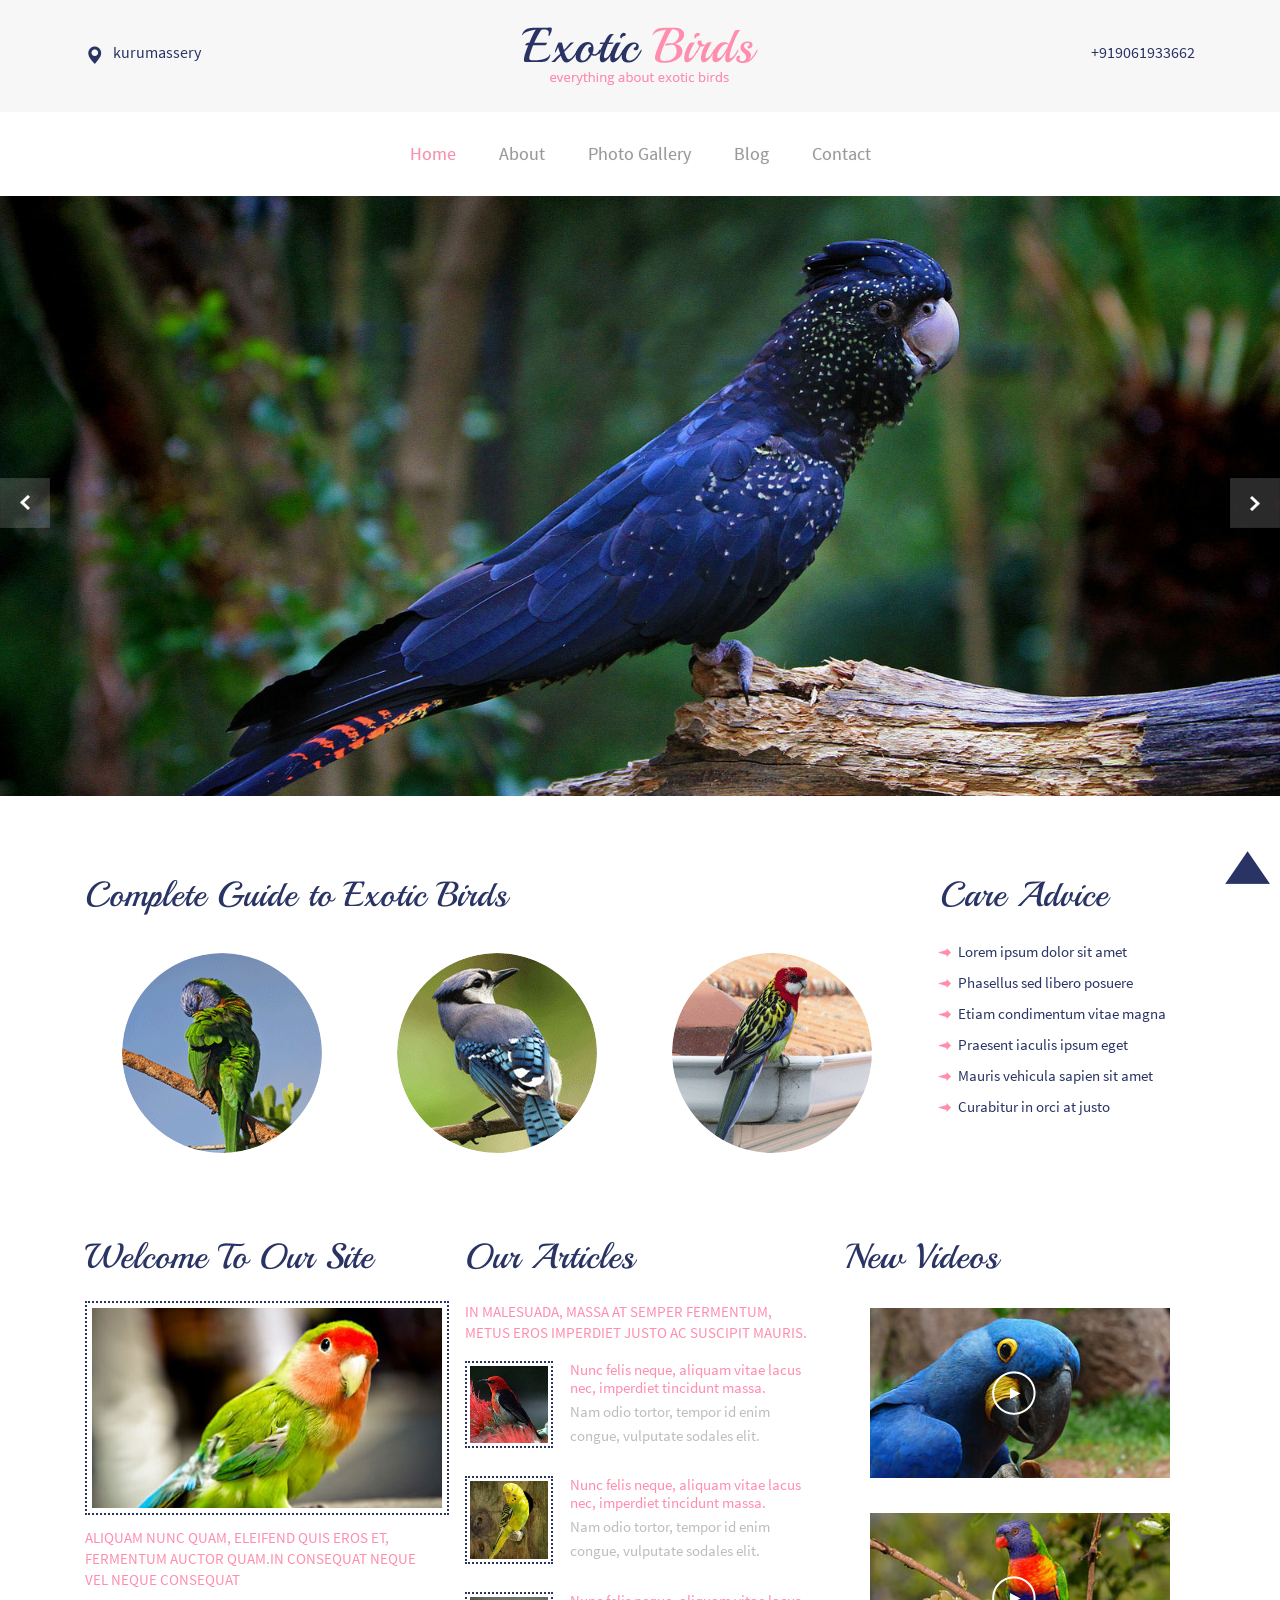
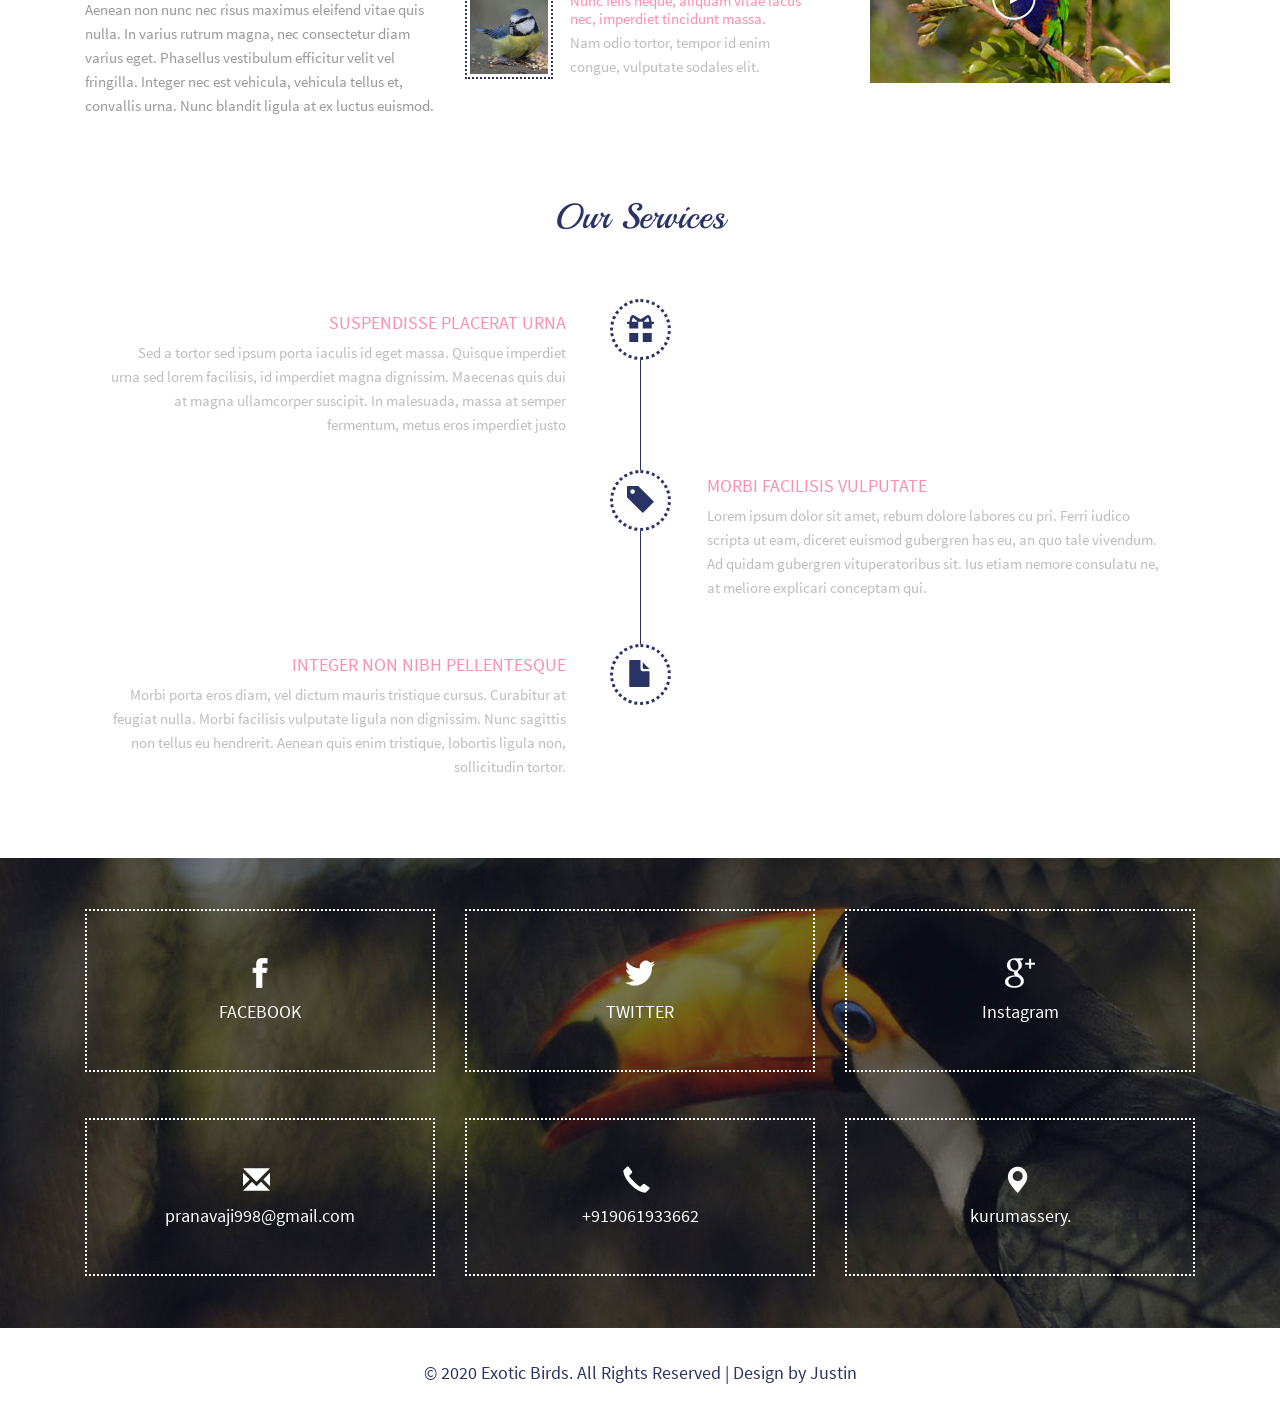
==== commit 126619eb: "update" ====
--- a/index.html
+++ b/index.html
@@ -55,13 +55,13 @@
 		<div class="container">
 			<div class="head-main">
 				<div class="col-md-4 head-left">
-					<p><span class="glyphicon glyphicon-map-marker" aria-hidden="true"></span>28 Fusce accumsan libero</p>
+					<p><span class="glyphicon glyphicon-map-marker" aria-hidden="true"></span>kurumassery</p>
 				</div>
 				<div class="col-md-4 head-middle">
 					<a href="index.html"><img src="images/logo-1.png" alt="" /></a>
 				</div>
 				<div class="col-md-4 head-right">
-					<p>+ 800 8798 3029 29482</p>
+					<p>+919061933662</p>
 				</div>
 				<div class="clearfix"></div>
 			</div>
@@ -274,7 +274,7 @@
 					<div class="col-md-4 follow-left">
 						<div class="f-1">
 							<a href="#"><label class="google"></label></a>
-							<p><a href="#">GOOGLE PLUS</a></p>
+							<p><a href="https://www.instagram.com/bluewings_aviary/">Instagram</a></p>
 						</div>
 					</div>
 					<div class="clearfix"> </div>
@@ -283,19 +283,19 @@
 					<div class="col-md-4 follow-left">
 						<div class="f-1">
 							<span class="glyphicon glyphicon-envelope" aria-hidden="true"></span>
-							<p><a href="mailto:example@email.com">mail@user.com</a></p>
+							<p><a href="mailto:example@email.com">pranavaji998@gmail.com</a></p>
 						</div>
 					</div>
 					<div class="col-md-4 follow-left">
 						<div class="f-1">
 							<span class="glyphicon glyphicon-earphone" aria-hidden="true"></span>
-							<p>+ 808 233 4445</p>
+							<p>+919061933662</p>
 						</div>
 					</div>
 					<div class="col-md-4 follow-left">
 						<div class="f-1">
 							<span class="glyphicon glyphicon-map-marker" aria-hidden="true"></span>
-							<p>756 gt globel Place, CD-Road,M 07 435.</p>
+							<p>kurumassery.</p>
 						</div>
 					</div>
 					<div class="clearfix"> </div>
@@ -308,7 +308,7 @@
 	<div class="footer">
 		<div class="container">
 			<div class="footer-top">
-				<p>© 2015 Exotic Birds. All Rights Reserved | Design by  <a href="http://w3layouts.com/" target="_blank">W3layouts</a> </p>
+				<p>© 2020 Exotic Birds. All Rights Reserved | Design by  <a href="https://justinthoms.github.io/bluewings_aviary/" target="_blank">Justin</a> </p>
 			</div>
 		</div>
 		<script type="text/javascript">
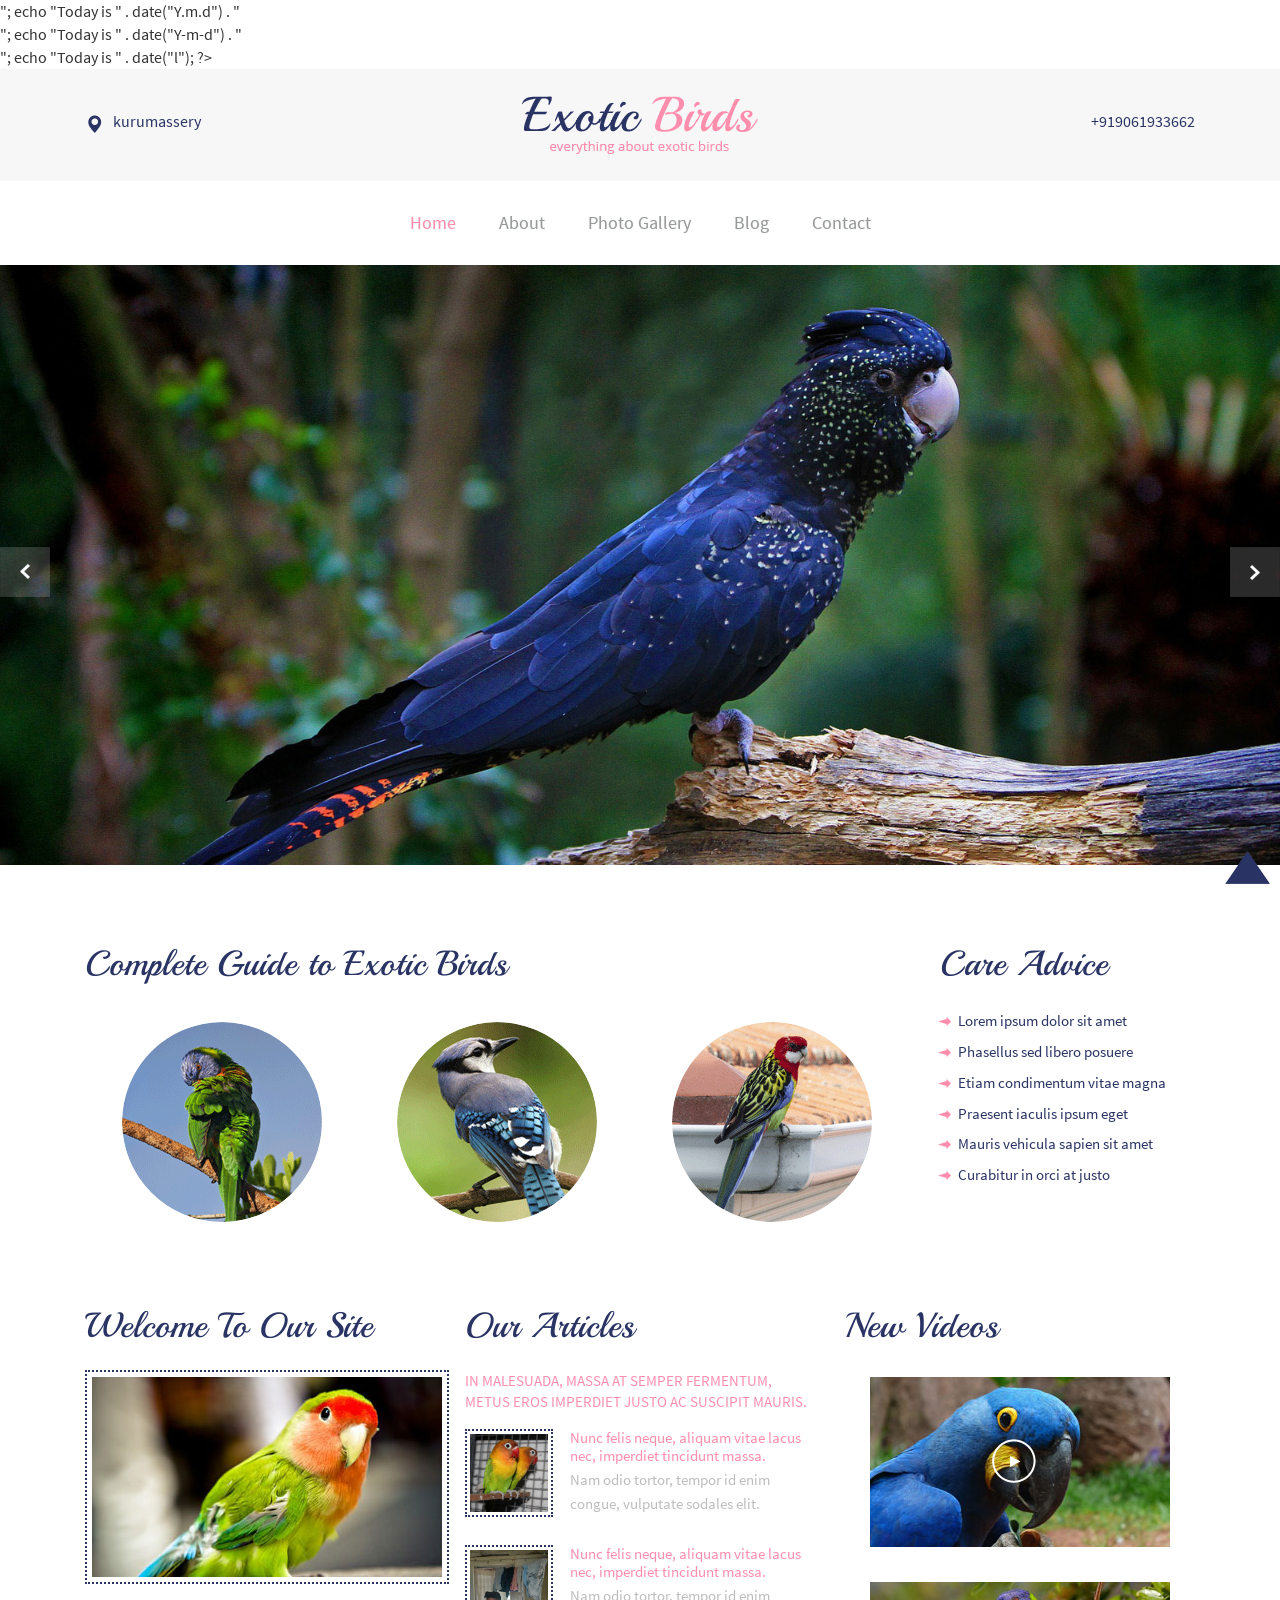
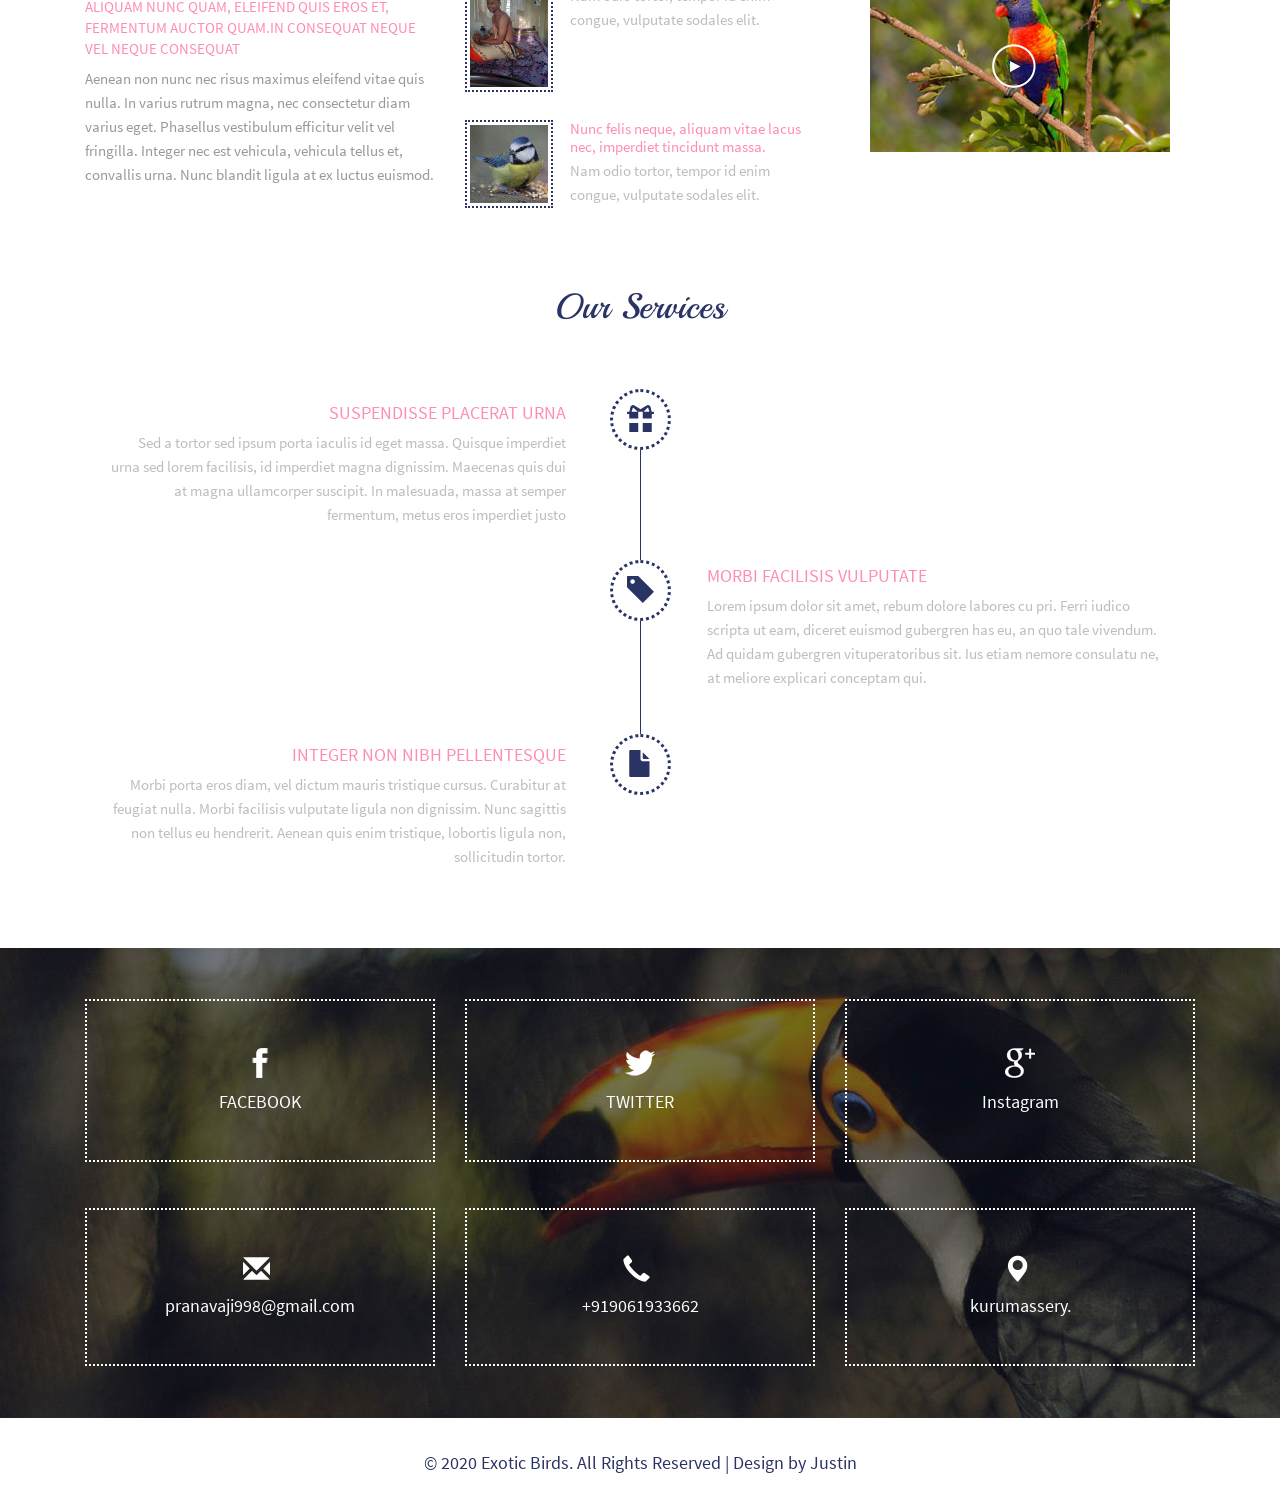
==== commit a52c0eb1: "Update index.html" ====
--- a/index.html
+++ b/index.html
@@ -50,6 +50,12 @@
 	<!--pop-up-box-->
 </head>
 <body>
+	<?php
+echo "Today is " . date("Y/m/d") . "<br>";
+echo "Today is " . date("Y.m.d") . "<br>";
+echo "Today is " . date("Y-m-d") . "<br>";
+echo "Today is " . date("l");
+?>
 	<!--header-top-->
 	<div class="header-top" id="home">
 		<div class="container">
@@ -330,4 +336,4 @@
 	</div>
 	<!--footer-end-->
 </body>
-</html>+</html>
